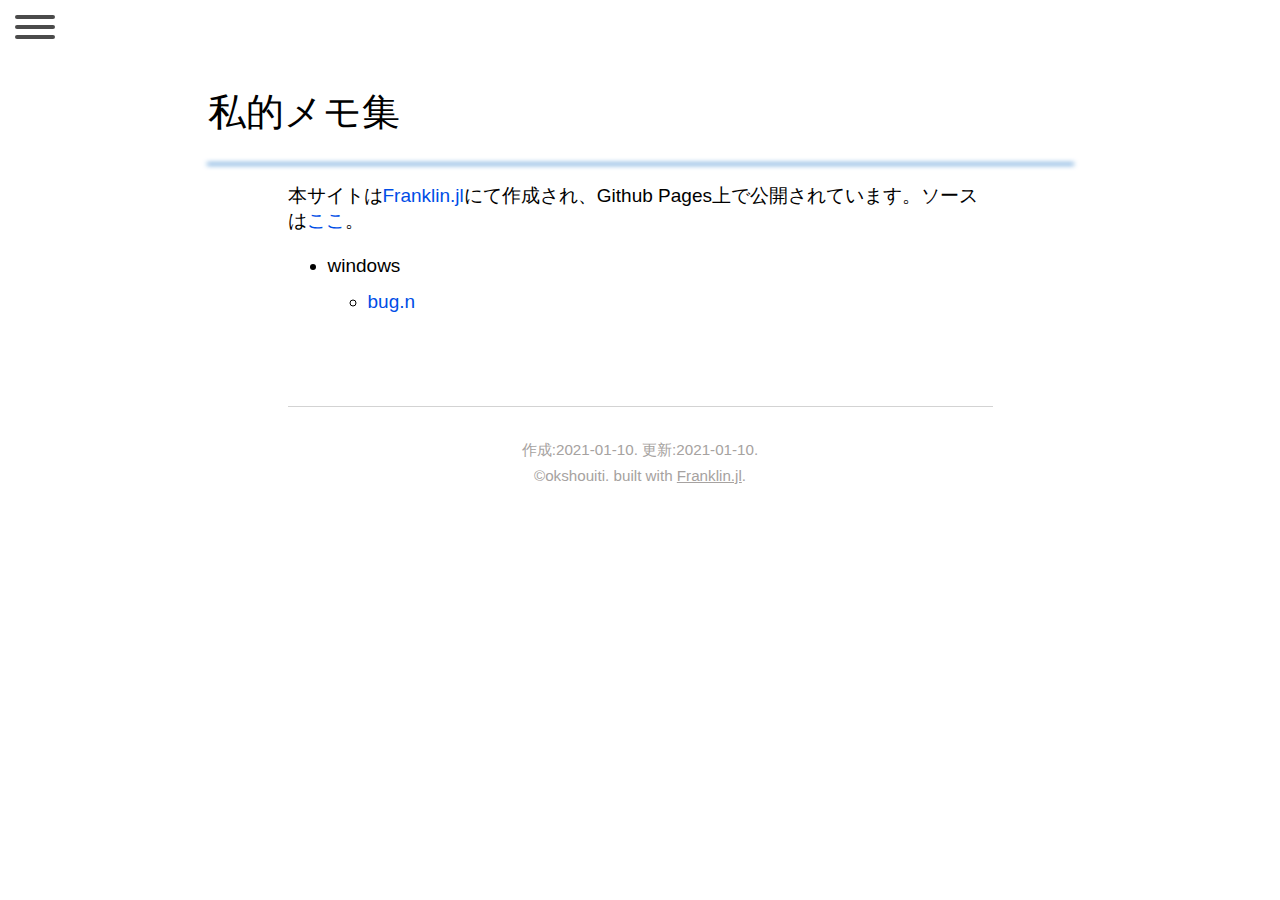
==== index.html @ b74b1741 "Deploying to gh-pages from  @ 0d249ed9161a536a17a6c51b8886aebf5b9977b3 🚀" ====
<!doctype html> <html lang=ja > <meta charset=UTF-8 > <meta name=viewport  content="width=device-width, initial-scale=1"> <link href="/css/franklin.css" rel=stylesheet > <link href="/css/vela.css" rel=stylesheet > <link href="/css/custom.css" rel=stylesheet > <script src="/libs/vela/jquery.min.js"></script> <link rel=icon  href="/assets/favicon.png"> <title>私的メモ集</title> <div class=main-nav  id=menu > <div class=flex-container > <span class=sidebar-brand > <h3 style='font-size: 25px'>Vela Template</h3> </span> </div> <nav class=sidebar-nav > <ul class=metismenu  id=metismenu  > <li><a href="/index.html">Home</a> <li><a href="" class=has-arrow >windows</a> <ul> <li><a href="/windows/bug.n/">bug.n</a> </ul> </ul> </nav> </div> <main id=panel > <div class="toggle-button hamburger hamburger--spin"> <div class=hamburger-box > <div class=hamburger-inner ></div> </div> </div> <h1 class="page title">私的メモ集</h1> <hr> <div class=franklin-content ><p>本サイトは<a href="https://github.com/tlienart/Franklin.jl">Franklin.jl</a>にて作成され、Github Pages上で公開されています。ソースは<a href="https://github.com/okshouiti/memo">ここ</a>。</p> <ul> <li><p>windows</p> <ul> <li><p><a href="/windows/bug.n/">bug.n</a></p> </ul> </ul> <div class=page-foot > <div class=copyright > <div>作成:2021-01-10. 更新:2021-01-10.</div> <div> &copy;okshouiti. built with <a href="https://github.com/tlienart/Franklin.jl">Franklin.jl</a>. </div> </div> </div> </div> </main> <script src="/libs/vela/metisMenu.min.js"></script> <script src="/libs/vela/slideout.min.js"></script>
---- css/franklin.css ----
@charset "utf-8"; :root{--block-background:#f8f8f8;--small:14px;--normal:19px;--text-color:hsv(0,0%,20%)}html{font-family:Helvetica,Arial,sans-serif;font-size:var(--normal);color:var(--text-color)}.franklin-content .row{display:block}.franklin-content .left{float:left;margin-right:15px}.franklin-content .right{float:right}.franklin-content .container img{width:auto;padding-left:0;border-radius:10px}.franklin-content .footnote{position:relative;top:-0.5em;font-size:70%}.franklin-content .page-foot a{text-decoration:none;color:#a6a2a0;text-decoration:underline}.page-foot{font-size:80%;font-family:Arial,serif;color:#a6a2a0;text-align:center;margin-top:6em;border-top:1px solid lightgrey;padding-top:2em;margin-bottom:4em}.franklin-toc li{margin:.6rem 0}.franklin-content{position:relative;padding-left:12.5%;padding-right:12.5%;line-height:1.35em}@media (min-width:940px){.franklin-content{width:705px;margin-left:auto;margin-right:auto}}@media (max-width:480px){.franklin-content{padding-left:6%;padding-right:6%}}.franklin-content h1{font-size:24px}.franklin-content h2{font-size:22px}.franklin-content h3{font-size:20px}.franklin-content h1,h2,h3,h4,h5,h6{text-align:left}.franklin-content h1{padding-bottom:.5em;border-bottom:3px double lightgrey;margin-top:1.5em;margin-bottom:1em}.franklin-content h2{padding-bottom:.3em;border-bottom:1px solid lightgrey;margin-top:2em;margin-bottom:1em}.franklin-content h1 a{color:inherit}.franklin-content h1 a:hover{text-decoration:none}.franklin-content h2 a{color:inherit}.franklin-content h2 a:hover{text-decoration:none}.franklin-content h3 a{color:inherit}.franklin-content h3 a:hover{text-decoration:none}.franklin-content h4 a{color:inherit}.franklin-content h4 a:hover{text-decoration:none}.franklin-content h5 a{color:inherit}.franklin-content h5 a:hover{text-decoration:none}.franklin-content h6 a{color:inherit}.franklin-content h6 a:hover{text-decoration:none}.franklin-content table{margin-left:auto;margin-right:auto;border-collapse:collapse;text-align:center}.franklin-content th,td{font-size:var(--small);padding:10px;border:1px solid black}.franklin-content blockquote{background:var(--block-background);border-left:7px solid #a8a8a8;margin:1.5em 10px;padding:.5em 10px;font-style:italic}.franklin-content blockquote p{display:inline}.franklin-content li p{margin:10px 0}.franklin-content a{color:#004de6;text-decoration:none}.franklin-content a:hover{text-decoration:underline}.franklin-content .eqref a{color:green}.franklin-content .bibref a{color:green}.franklin-content sup{font-size:70%;vertical-align:super;line-height:0}.franklin-content table.fndef{margin:0;margin-bottom:10px}.franklin-content .fndef tr,td{padding:0;border:0;text-align:left}.franklin-content .fndef tr{border-left:2px solid lightgray}.franklin-content .fndef td.fndef-backref{vertical-align:top;font-size:70%;padding-left:5px}.franklin-content .fndef td.fndef-content{font-size:80%;padding-left:10px;width:100%}.franklin-content img{width:70%;text-align:center;padding-left:10%}.franklin-content .img-small img{width:50%;text-align:center;padding-left:20%}body{counter-reset:eqnum}.katex{font-size:1em !important}.katex-display .katex{display:inline-block;white-space:normal}.katex-display::after{counter-increment:eqnum;content:"(" counter(eqnum) ")";position:relative;float:right;padding-right:5px}code{background-color:var(--block-background);padding:.1em .2em;border-radius:2px;font-size:var(--small)}.hljs{font-size:var(--small);line-height:1.35em;border-radius:10px}.hljs-meta,.hljs-metas,.hljs-metap{font-weight:bold}.hljs-meta{color:#19b333}.hljs-metas{color:red}.hljs-metap{color:#3383e7}.franklin-content .colbox-blue{background-color:#eef3f5;padding-top:5px;padding-right:10px;padding-left:10px;padding-bottom:5px;margin-left:5px;margin-top:5px;margin-bottom:5px;border-radius:0 10px 10px 0;border-left:5px solid #4c9cf1}
---- css/vela.css ----
@charset "utf-8"; h1.page.title,hr{position relative padding-left:12.5%;padding-right:12.5%;line-height:1.35em}@media (min-width:940px){h1.page.title,hr{width:705px;margin-left:auto;margin-right:auto}}@media (max-width:480px){h1.page.title,hr{padding-left:6%;padding-right:6%}}nav{width:100%}.pure-button:focus,a:active,a:hover{outline:0}.pure-table,table{border-spacing:0;border-collapse:collapse}html{font-family:sans-serif;-ms-text-size-adjust:100%;-webkit-text-size-adjust:100%}body{margin:0}article,aside,details,figcaption,figure,footer,header,hgroup,main,menu,nav,section,summary{display:block}audio,canvas,progress,video{display:inline-block;vertical-align:baseline}audio:not([controls]){display:none;height:0}[hidden],template{display:none}a{background-color:transparent}abbr[title]{border-bottom:1px dotted}b,optgroup,strong{font-weight:700}dfn{font-style:italic}h1{font-size:2em;margin:.67em 0}mark{color:#000;background:#ff0}small{font-size:80%}sub,sup{font-size:75%;line-height:0;position:relative;vertical-align:baseline}sup{top:-0.5em}sub{bottom:-0.25em}img{border:0}svg:not(:root){overflow:hidden}figure{margin:1em 40px}hr{box-sizing:content-box;height:0}pre,textarea{overflow:auto}code,kbd,pre,samp{font-family:monospace,monospace;font-size:1em}button,input,optgroup,select,textarea{font:inherit;margin:0;color:inherit}.pure-button,input{line-height:normal}button{overflow:visible}button,select{text-transform:none}button,html input[type=button],input[type=reset],input[type=submit]{cursor:pointer;-webkit-appearance:button}button[disabled],html input[disabled]{cursor:default}button::-moz-focus-inner,input::-moz-focus-inner{padding:0;border:0}input[type=checkbox],input[type=radio]{box-sizing:border-box;padding:0}input[type=number]::-webkit-inner-spin-button,input[type=number]::-webkit-outer-spin-button{height:auto}input[type=search]{box-sizing:content-box;-webkit-appearance:textfield}.pure-button,.pure-form input:not([type]),.pure-menu{box-sizing:border-box}input[type=search]::-webkit-search-cancel-button,input[type=search]::-webkit-search-decoration{-webkit-appearance:none}fieldset{margin:0 2px;padding:.35em .625em .75em;border:1px solid silver}legend{padding:0}legend{border:0}.hidden,[hidden]{display:none !important}.pure-img{display:block;max-width:100%;height:auto}.pure-g{font-family:FreeSans,Arimo,'Droid Sans',Helvetica,Arial,sans-serif;display:flex;letter-spacing:-0.31em;text-rendering:optimizeSpeed;flex-flow:row wrap;align-content:flex-start}@media all and (-ms-high-contrast:none),(-ms-high-contrast:active){table .pure-g{display:block}}.opera-only:-o-prefocus,.pure-g{word-spacing:-0.43em}.pure-u,.pure-u-1,.pure-u-1-1,.pure-u-1-12,.pure-u-1-2,.pure-u-1-24,.pure-u-1-3,.pure-u-1-4,.pure-u-1-5,.pure-u-1-6,.pure-u-1-8,.pure-u-10-24,.pure-u-11-12,.pure-u-11-24,.pure-u-12-24,.pure-u-13-24,.pure-u-14-24,.pure-u-15-24,.pure-u-16-24,.pure-u-17-24,.pure-u-18-24,.pure-u-19-24,.pure-u-2-24,.pure-u-2-3,.pure-u-2-5,.pure-u-20-24,.pure-u-21-24,.pure-u-22-24,.pure-u-23-24,.pure-u-24-24,.pure-u-3-24,.pure-u-3-4,.pure-u-3-5,.pure-u-3-8,.pure-u-4-24,.pure-u-4-5,.pure-u-5-12,.pure-u-5-24,.pure-u-5-5,.pure-u-5-6,.pure-u-5-8,.pure-u-6-24,.pure-u-7-12,.pure-u-7-24,.pure-u-7-8,.pure-u-8-24,.pure-u-9-24{display:inline-block;zoom:1;vertical-align:top;letter-spacing:normal;word-spacing:normal;text-rendering:auto}.pure-g [class*=pure-u]{font-family:sans-serif}.pure-u-1-24{width:4.1667%}.pure-u-1-12,.pure-u-2-24{width:8.3333%}.pure-u-1-8,.pure-u-3-24{width:12.5%}.pure-u-1-6,.pure-u-4-24{width:16.6667%}.pure-u-1-5{width:20%}.pure-u-5-24{width:20.8333%}.pure-u-1-4,.pure-u-6-24{width:25%}.pure-u-7-24{width:29.1667%}.pure-u-1-3,.pure-u-8-24{width:33.3333%}.pure-u-3-8,.pure-u-9-24{width:37.5%}.pure-u-2-5{width:40%}.pure-u-10-24,.pure-u-5-12{width:41.6667%}.pure-u-11-24{width:45.8333%}.pure-u-1-2,.pure-u-12-24{width:50%}.pure-u-13-24{width:54.1667%}.pure-u-14-24,.pure-u-7-12{width:58.3333%}.pure-u-3-5{width:60%}.pure-u-15-24,.pure-u-5-8{width:62.5%}.pure-u-16-24,.pure-u-2-3{width:66.6667%}.pure-u-17-24{width:70.8333%}.pure-u-18-24,.pure-u-3-4{width:75%}.pure-u-19-24{width:79.1667%}.pure-u-4-5{width:80%}.pure-u-20-24,.pure-u-5-6{width:83.3333%}.pure-u-21-24,.pure-u-7-8{width:87.5%}.pure-u-11-12,.pure-u-22-24{width:91.6667%}.pure-u-23-24{width:95.8333%}.pure-u-1,.pure-u-1-1,.pure-u-24-24,.pure-u-5-5{width:100%}.pure-button{display:inline-block;zoom:1;cursor:pointer;-webkit-user-select:none;-moz-user-select:none;-ms-user-select:none;user-select:none;text-align:center;vertical-align:middle;white-space:nowrap;-webkit-user-drag:none}.pure-button::-moz-focus-inner{padding:0;border:0}.pure-button-group{letter-spacing:-0.31em;text-rendering:optimizeSpeed}.opera-only:-o-prefocus,.pure-button-group{word-spacing:-0.43em}.pure-button{font-family:inherit;font-size:100%;padding:.5em 1em;text-decoration:none;color:#444;color:rgba(0,0,0,0.8);border:1px solid #999;border:transparent;border-radius:2px;background-color:#e6e6e6}.pure-button-hover,.pure-button:focus,.pure-button:hover{background-image:linear-gradient(transparent,rgba(0,0,0,0.05) 40%,rgba(0,0,0,0.1))}.pure-button-active,.pure-button:active{box-shadow:0 0 0 1px rgba(0,0,0,0.15) inset,0 0 6px rgba(0,0,0,0.2) inset}.pure-button-disabled,.pure-button-disabled:active,.pure-button-disabled:focus,.pure-button-disabled:hover,.pure-button[disabled]{cursor:not-allowed;pointer-events:none;opacity:.4;border:0;background-image:none;box-shadow:none}.pure-button-hidden{display:none}.pure-button-primary,.pure-button-selected,a.pure-button-primary,a.pure-button-selected{color:#fff;background-color:#0078e7}.pure-button-group .pure-button{margin:0;vertical-align:top;letter-spacing:normal;word-spacing:normal;border-right:1px solid #111;border-right:1px solid rgba(0,0,0,0.2);border-radius:0;text-rendering:auto}.pure-button-group .pure-button:first-child{border-top-left-radius:2px;border-bottom-left-radius:2px}.pure-button-group .pure-button:last-child{border-right:none;border-top-right-radius:2px;border-bottom-right-radius:2px}.pure-form input[type=color],.pure-form input[type=date],.pure-form input[type=datetime-local],.pure-form input[type=datetime],.pure-form input[type=email],.pure-form input[type=month],.pure-form input[type=number],.pure-form input[type=password],.pure-form input[type=search],.pure-form input[type=tel],.pure-form input[type=text],.pure-form input[type=time],.pure-form input[type=url],.pure-form input[type=week],.pure-form select,.pure-form textarea{display:inline-block;box-sizing:border-box;padding:.5em .6em;vertical-align:middle;border:1px solid #ccc;border-radius:4px;box-shadow:inset 0 1px 3px #ddd}.pure-form input:not([type]){display:inline-block;padding:.5em .6em;border:1px solid #ccc;border-radius:4px;box-shadow:inset 0 1px 3px #ddd}.pure-form input[type=color]{padding:.2em .5em}.pure-form input:not([type]):focus,.pure-form input[type=color]:focus,.pure-form input[type=date]:focus,.pure-form input[type=datetime-local]:focus,.pure-form input[type=datetime]:focus,.pure-form input[type=email]:focus,.pure-form input[type=month]:focus,.pure-form input[type=number]:focus,.pure-form input[type=password]:focus,.pure-form input[type=search]:focus,.pure-form input[type=tel]:focus,.pure-form input[type=text]:focus,.pure-form input[type=time]:focus,.pure-form input[type=url]:focus,.pure-form input[type=week]:focus,.pure-form select:focus,.pure-form textarea:focus{border-color:#129fea;outline:0}.pure-form input[type=checkbox]:focus,.pure-form input[type=file]:focus,.pure-form input[type=radio]:focus{outline:#129fea auto 1px}.pure-form .pure-checkbox,.pure-form .pure-radio{display:block;margin:.5em 0}.pure-form input:not([type])[disabled],.pure-form input[type=color][disabled],.pure-form input[type=date][disabled],.pure-form input[type=datetime-local][disabled],.pure-form input[type=datetime][disabled],.pure-form input[type=email][disabled],.pure-form input[type=month][disabled],.pure-form input[type=number][disabled],.pure-form input[type=password][disabled],.pure-form input[type=search][disabled],.pure-form input[type=tel][disabled],.pure-form input[type=text][disabled],.pure-form input[type=time][disabled],.pure-form input[type=url][disabled],.pure-form input[type=week][disabled],.pure-form select[disabled],.pure-form textarea[disabled]{cursor:not-allowed;color:#cad2d3;background-color:#eaeded}.pure-form input[readonly],.pure-form select[readonly],.pure-form textarea[readonly]{color:#777;border-color:#ccc;background-color:#eee}.pure-form input:focus:invalid,.pure-form select:focus:invalid,.pure-form textarea:focus:invalid{color:#b94a48;border-color:#e9322d}.pure-form input[type=checkbox]:focus:invalid:focus,.pure-form input[type=file]:focus:invalid:focus,.pure-form input[type=radio]:focus:invalid:focus{outline-color:#e9322d}.pure-form select{height:2.25em;border:1px solid #ccc;background-color:#fff}.pure-form select[multiple]{height:auto}.pure-form label{margin:.5em 0 .2em}.pure-form fieldset{margin:0;padding:.35em 0 .75em;border:0}.pure-form legend{display:block;width:100%;margin-bottom:.3em;padding:.3em 0;color:#333;border-bottom:1px solid #e5e5e5}.pure-form-stacked input:not([type]),.pure-form-stacked input[type=color],.pure-form-stacked input[type=date],.pure-form-stacked input[type=datetime-local],.pure-form-stacked input[type=datetime],.pure-form-stacked input[type=email],.pure-form-stacked input[type=file],.pure-form-stacked input[type=month],.pure-form-stacked input[type=number],.pure-form-stacked input[type=password],.pure-form-stacked input[type=search],.pure-form-stacked input[type=tel],.pure-form-stacked input[type=text],.pure-form-stacked input[type=time],.pure-form-stacked input[type=url],.pure-form-stacked input[type=week],.pure-form-stacked label,.pure-form-stacked select,.pure-form-stacked textarea{display:block;margin:.25em 0}.pure-form-aligned .pure-help-inline,.pure-form-aligned input,.pure-form-aligned select,.pure-form-aligned textarea,.pure-form-message-inline{display:inline-block;vertical-align:middle}.pure-form-aligned textarea{vertical-align:top}.pure-form-aligned .pure-control-group{margin-bottom:.5em}.pure-form-aligned .pure-control-group label{display:inline-block;width:10em;margin:0 1em 0 0;text-align:right;vertical-align:middle}.pure-form-aligned .pure-controls{margin:1.5em 0 0 11em}.pure-form .pure-input-rounded,.pure-form input.pure-input-rounded{padding:.5em 1em;border-radius:2em}.pure-form .pure-group fieldset{margin-bottom:10px}.pure-form .pure-group input,.pure-form .pure-group textarea{position:relative;top:-1px;display:block;margin:0 0 -1px;padding:10px;border-radius:0}.pure-form .pure-group input:focus,.pure-form .pure-group textarea:focus{z-index:3}.pure-form .pure-group input:first-child,.pure-form .pure-group textarea:first-child{top:1px;margin:0;border-radius:4px 4px 0 0}.pure-form .pure-group input:first-child:last-child,.pure-form .pure-group textarea:first-child:last-child{top:1px;margin:0;border-radius:4px}.pure-form .pure-group input:last-child,.pure-form .pure-group textarea:last-child{top:-2px;margin:0;border-radius:0 0 4px 4px}.pure-form .pure-group button{margin:.35em 0}.pure-form .pure-input-1{width:100%}.pure-form .pure-input-3-4{width:75%}.pure-form .pure-input-2-3{width:66%}.pure-form .pure-input-1-2{width:50%}.pure-form .pure-input-1-3{width:33%}.pure-form .pure-input-1-4{width:25%}.pure-form .pure-help-inline,.pure-form-message-inline{font-size:.875em;display:inline-block;padding-left:.3em;vertical-align:middle;color:#666}.pure-form-message{font-size:.875em;display:block;color:#666}@media only screen and (max-width:480px){.pure-form button[type=submit]{margin:.7em 0 0}.pure-form input:not([type]),.pure-form input[type=color],.pure-form input[type=date],.pure-form input[type=datetime-local],.pure-form input[type=datetime],.pure-form input[type=email],.pure-form input[type=month],.pure-form input[type=number],.pure-form input[type=password],.pure-form input[type=search],.pure-form input[type=tel],.pure-form input[type=text],.pure-form input[type=time],.pure-form input[type=url],.pure-form input[type=week],.pure-form label{display:block;margin-bottom:.3em}.pure-group input:not([type]),.pure-group input[type=color],.pure-group input[type=date],.pure-group input[type=datetime-local],.pure-group input[type=datetime],.pure-group input[type=email],.pure-group input[type=month],.pure-group input[type=number],.pure-group input[type=password],.pure-group input[type=search],.pure-group input[type=tel],.pure-group input[type=text],.pure-group input[type=time],.pure-group input[type=url],.pure-group input[type=week]{margin-bottom:0}.pure-form-aligned .pure-control-group label{display:block;width:100%;margin-bottom:.3em;text-align:left}.pure-form-aligned .pure-controls{margin:1.5em 0 0}.pure-form .pure-help-inline,.pure-form-message,.pure-form-message-inline{font-size:.75em;display:block;padding:.2em 0 .8em}}.pure-menu-fixed{position:fixed;z-index:3;top:0;left:0}.pure-menu-item,.pure-menu-list{position:relative}.pure-menu-list{margin:0;padding:0;list-style:none}.pure-menu-item{height:100%;margin:0;padding:0}.pure-menu-heading,.pure-menu-link{display:block;white-space:nowrap;text-decoration:none}.pure-menu-horizontal{width:100%;white-space:nowrap}.pure-menu-horizontal .pure-menu-list{display:inline-block}.pure-menu-horizontal .pure-menu-heading,.pure-menu-horizontal .pure-menu-item,.pure-menu-horizontal .pure-menu-separator{display:inline-block;zoom:1;vertical-align:middle}.pure-menu-item .pure-menu-item{display:block}.pure-menu-children{position:absolute;z-index:3;top:0;left:100%;display:none;margin:0;padding:0}.pure-menu-horizontal .pure-menu-children{top:auto;left:0;width:inherit}.pure-menu-active>.pure-menu-children,.pure-menu-allow-hover:hover>.pure-menu-children{position:absolute;display:block}.pure-menu-has-children>.pure-menu-link::after{font-size:small;padding-left:.5em;content:'\25B8'}.pure-menu-horizontal .pure-menu-has-children>.pure-menu-link::after{content:'\25BE'}.pure-menu-scrollable{overflow-x:hidden;overflow-y:scroll}.pure-menu-scrollable .pure-menu-list{display:block}.pure-menu-horizontal.pure-menu-scrollable .pure-menu-list{display:inline-block}.pure-menu-horizontal.pure-menu-scrollable{overflow-x:auto;overflow-y:hidden;padding:.5em 0;white-space:nowrap;-ms-overflow-style:none;-webkit-overflow-scrolling:touch}.pure-menu-horizontal.pure-menu-scrollable::-webkit-scrollbar{display:none}.pure-menu-horizontal .pure-menu-children .pure-menu-separator,.pure-menu-separator{height:1px;margin:.3em 0;background-color:#ccc}.pure-menu-horizontal .pure-menu-separator{width:1px;height:1.3em;margin:0 .3em}.pure-menu-horizontal .pure-menu-children .pure-menu-separator{display:block;width:auto}.pure-menu-heading{text-transform:uppercase;color:#565d64}.pure-menu-link{color:#777}.pure-menu-children{background-color:#fff}.pure-menu-disabled,.pure-menu-heading,.pure-menu-link{padding:.5em 1em}.pure-menu-disabled{opacity:.5}.pure-menu-disabled .pure-menu-link:hover{background-color:transparent}.pure-menu-active>.pure-menu-link,.pure-menu-link:focus,.pure-menu-link:hover{background-color:#eee}.pure-menu-selected .pure-menu-link,.pure-menu-selected .pure-menu-link:visited{color:#000}.pure-table{empty-cells:show;border:1px solid #cbcbcb}.pure-table caption{font:italic 85%/1 arial,sans-serif;padding:1em 0;text-align:center;color:#000}.pure-table td,.pure-table th{font-size:inherit;overflow:visible;margin:0;padding:.5em 1em;border-width:0 0 0 1px;border-left:1px solid #cbcbcb}.pure-table td:first-child,.pure-table th:first-child{border-left-width:0}.pure-table thead{text-align:left;vertical-align:bottom;color:#000;background-color:#e0e0e0}.pure-table td{background-color:transparent}.pure-table-odd td,.pure-table-striped tr:nth-child(2n-1) td{background-color:#f2f2f2}.pure-table-bordered td{border-bottom:1px solid #cbcbcb}.pure-table-bordered tbody>tr:last-child>td{border-bottom-width:0}.pure-table-horizontal td,.pure-table-horizontal th{border-width:0 0 1px;border-bottom:1px solid #cbcbcb}.pure-table-horizontal tbody>tr:last-child>td{border-bottom-width:0}.metismenu .arrow{line-height:1.42857;float:right}[dir=rtl] .metismenu .arrow{float:left}.metismenu .glyphicon.arrow::before{content:'\e079'}.metismenu .active>a>.glyphicon.arrow::before{content:'\e114'}.metismenu .fa.arrow::before{content:'\f104'}.metismenu .active>a>.fa.arrow::before{content:'\f107'}.metismenu .ion.arrow::before{content:'\f3d2'}.metismenu .active>a>.ion.arrow::before{content:'\f3d0'}.metismenu .plus-times{float:right}[dir=rtl] .metismenu .plus-times{float:left}.metismenu .fa.plus-times::before{content:'\f067'}.metismenu .active>a>.fa.plus-times{-webkit-transform:rotate(45deg);transform:rotate(45deg)}.metismenu .plus-minus{float:right}[dir=rtl] .metismenu .plus-minus{float:left}.metismenu .fa.plus-minus::before{content:'\f067'}.metismenu .active>a>.fa.plus-minus::before{content:'\f068'}.metismenu .collapse{display:none}.metismenu .collapse.in{display:block}.metismenu .collapsing{position:relative;overflow:hidden;height:0;transition-timing-function:ease;transition-duration:.35s;transition-property:height,visibility}.metismenu .has-arrow{position:relative}.metismenu .has-arrow::after{position:absolute;top:50%;right:1em;width:.5em;height:.5em;content:'';transition:all .3s ease-out;-webkit-transform:rotate(-45deg) translateY(-50%);transform:rotate(-45deg) translateY(-50%);-webkit-transform-origin:top;transform-origin:top;border-width:1px 0 0 1px;border-style:solid;border-color:initial}[dir=rtl] .metismenu .has-arrow::after{right:auto;left:1em;-webkit-transform:rotate(135deg) translateY(-50%);transform:rotate(135deg) translateY(-50%)}.metismenu .active>.has-arrow::after,.metismenu .has-arrow[aria-expanded=true]::after{-webkit-transform:rotate(-135deg) translateY(-50%);transform:rotate(-135deg) translateY(-50%)}[dir=rtl] .metismenu .active>.has-arrow::after,[dir=rtl] .metismenu .has-arrow[aria-expanded=true]::after{-webkit-transform:rotate(225deg) translateY(-50%);transform:rotate(225deg) translateY(-50%)}.sidebar-nav{background:#1f1f1f}.sidebar-nav ul{margin:0;padding:0;list-style:none;background-color:#1f1f1f}.sidebar-nav .metismenu{display:flex;flex-direction:column}.sidebar-nav .metismenu li{position:relative;display:flex;flex-direction:column}.sidebar-nav .metismenu a{position:relative;display:block;padding:13px 15px;transition:all .2s ease-in-out;color:#adb5bd;outline-width:0}.sidebar-nav .metismenu ul>li{padding-left:1px;border-left:3px solid #2579c7c2;background:rgba(255,255,255,0.05)}.sidebar-nav .metismenu ul ul{background:rgba(255,255,255,0.02)}.sidebar-nav .metismenu .metismenu a:focus,.sidebar-nav .metismenu a:active,.sidebar-nav .metismenu a:hover{text-decoration:none;color:#f8f9fa;background:#2579c7c2}.sidebar-nav .metismenu a[aria-expanded=true]{background-color:#2579c7c2}.sidebar-brand{line-height:20px;display:flex;width:100%;height:65px;color:#fff;justify-content:center;align-content:center;align-items:center}.sidebar-brand h3{font-weight:400}.slideout-menu{position:fixed;z-index:0;top:0;bottom:0;display:none;overflow-y:auto;width:300px;min-height:100vh;-webkit-overflow-scrolling:touch}.slideout-menu-left{left:0}.slideout-menu-right{right:0}.slideout-panel{position:relative;z-index:1;min-height:100vh;background-color:#fff}.slideout-open,.slideout-open .slideout-panel,.slideout-open body{overflow:hidden}.slideout-open .slideout-menu{display:block}#menu{background-color:#1f1f1f}.panel::before{display:block;content:'';transition:background-color .5s ease-in-out;background-color:rgba(0,0,0,0)}.panel-open::before{position:absolute;z-index:99;top:0;bottom:0;width:100%;background-color:rgba(0,0,0,0.5)}.hamburger{font:inherit;display:inline-block;overflow:visible;margin:0;padding:15px 15px;cursor:pointer;transition-timing-function:linear;transition-duration:.15s;transition-property:opacity,-webkit-filter;transition-property:opacity,filter;transition-property:opacity,filter,-webkit-filter;text-transform:none;color:inherit;border:0;background-color:transparent}.hamburger:hover{opacity:.7}.hamburger-box{position:relative;display:inline-block;width:40px;height:24px}.hamburger-inner{top:50%;display:block;margin-top:-2px}.hamburger-inner,.hamburger-inner::after,.hamburger-inner::before{position:absolute;width:40px;height:4px;transition-timing-function:ease;transition-duration:.15s;transition-property:-webkit-transform;transition-property:transform;transition-property:transform,-webkit-transform;border-radius:4px;background-color:#000}.hamburger-inner::after,.hamburger-inner::before{display:block;content:''}.hamburger-inner::before{top:-10px}.hamburger-inner::after{bottom:-10px}.hamburger--3dx .hamburger-box{-webkit-perspective:80px;perspective:80px}.hamburger--3dx .hamburger-inner{transition:background-color 0 .1s cubic-bezier(0.645,0.045,0.355,1),-webkit-transform .15s cubic-bezier(0.645,0.045,0.355,1);transition:transform .15s cubic-bezier(0.645,0.045,0.355,1),background-color 0 .1s cubic-bezier(0.645,0.045,0.355,1);transition:transform .15s cubic-bezier(0.645,0.045,0.355,1),background-color 0 .1s cubic-bezier(0.645,0.045,0.355,1),-webkit-transform .15s cubic-bezier(0.645,0.045,0.355,1)}.hamburger--3dx .hamburger-inner::after,.hamburger--3dx .hamburger-inner::before{transition:-webkit-transform 0 .1s cubic-bezier(0.645,0.045,0.355,1);transition:transform 0 .1s cubic-bezier(0.645,0.045,0.355,1);transition:transform 0 .1s cubic-bezier(0.645,0.045,0.355,1),-webkit-transform 0 .1s cubic-bezier(0.645,0.045,0.355,1)}.hamburger--3dx.is-active .hamburger-inner{-webkit-transform:rotateY(180deg);transform:rotateY(180deg);background-color:transparent}.hamburger--3dx.is-active .hamburger-inner::before{-webkit-transform:translate3d(0,10px,0) rotate(45deg);transform:translate3d(0,10px,0) rotate(45deg)}.hamburger--3dx.is-active .hamburger-inner::after{-webkit-transform:translate3d(0,-10px,0) rotate(-45deg);transform:translate3d(0,-10px,0) rotate(-45deg)}.hamburger--3dx-r .hamburger-box{-webkit-perspective:80px;perspective:80px}.hamburger--3dx-r .hamburger-inner{transition:background-color 0 .1s cubic-bezier(0.645,0.045,0.355,1),-webkit-transform .15s cubic-bezier(0.645,0.045,0.355,1);transition:transform .15s cubic-bezier(0.645,0.045,0.355,1),background-color 0 .1s cubic-bezier(0.645,0.045,0.355,1);transition:transform .15s cubic-bezier(0.645,0.045,0.355,1),background-color 0 .1s cubic-bezier(0.645,0.045,0.355,1),-webkit-transform .15s cubic-bezier(0.645,0.045,0.355,1)}.hamburger--3dx-r .hamburger-inner::after,.hamburger--3dx-r .hamburger-inner::before{transition:-webkit-transform 0 .1s cubic-bezier(0.645,0.045,0.355,1);transition:transform 0 .1s cubic-bezier(0.645,0.045,0.355,1);transition:transform 0 .1s cubic-bezier(0.645,0.045,0.355,1),-webkit-transform 0 .1s cubic-bezier(0.645,0.045,0.355,1)}.hamburger--3dx-r.is-active .hamburger-inner{-webkit-transform:rotateY(-180deg);transform:rotateY(-180deg);background-color:transparent}.hamburger--3dx-r.is-active .hamburger-inner::before{-webkit-transform:translate3d(0,10px,0) rotate(45deg);transform:translate3d(0,10px,0) rotate(45deg)}.hamburger--3dx-r.is-active .hamburger-inner::after{-webkit-transform:translate3d(0,-10px,0) rotate(-45deg);transform:translate3d(0,-10px,0) rotate(-45deg)}.hamburger--3dy .hamburger-box{-webkit-perspective:80px;perspective:80px}.hamburger--3dy .hamburger-inner{transition:background-color 0 .1s cubic-bezier(0.645,0.045,0.355,1),-webkit-transform .15s cubic-bezier(0.645,0.045,0.355,1);transition:transform .15s cubic-bezier(0.645,0.045,0.355,1),background-color 0 .1s cubic-bezier(0.645,0.045,0.355,1);transition:transform .15s cubic-bezier(0.645,0.045,0.355,1),background-color 0 .1s cubic-bezier(0.645,0.045,0.355,1),-webkit-transform .15s cubic-bezier(0.645,0.045,0.355,1)}.hamburger--3dy .hamburger-inner::after,.hamburger--3dy .hamburger-inner::before{transition:-webkit-transform 0 .1s cubic-bezier(0.645,0.045,0.355,1);transition:transform 0 .1s cubic-bezier(0.645,0.045,0.355,1);transition:transform 0 .1s cubic-bezier(0.645,0.045,0.355,1),-webkit-transform 0 .1s cubic-bezier(0.645,0.045,0.355,1)}.hamburger--3dy.is-active .hamburger-inner{-webkit-transform:rotateX(-180deg);transform:rotateX(-180deg);background-color:transparent}.hamburger--3dy.is-active .hamburger-inner::before{-webkit-transform:translate3d(0,10px,0) rotate(45deg);transform:translate3d(0,10px,0) rotate(45deg)}.hamburger--3dy.is-active .hamburger-inner::after{-webkit-transform:translate3d(0,-10px,0) rotate(-45deg);transform:translate3d(0,-10px,0) rotate(-45deg)}.hamburger--3dy-r .hamburger-box{-webkit-perspective:80px;perspective:80px}.hamburger--3dy-r .hamburger-inner{transition:background-color 0 .1s cubic-bezier(0.645,0.045,0.355,1),-webkit-transform .15s cubic-bezier(0.645,0.045,0.355,1);transition:transform .15s cubic-bezier(0.645,0.045,0.355,1),background-color 0 .1s cubic-bezier(0.645,0.045,0.355,1);transition:transform .15s cubic-bezier(0.645,0.045,0.355,1),background-color 0 .1s cubic-bezier(0.645,0.045,0.355,1),-webkit-transform .15s cubic-bezier(0.645,0.045,0.355,1)}.hamburger--3dy-r .hamburger-inner::after,.hamburger--3dy-r .hamburger-inner::before{transition:-webkit-transform 0 .1s cubic-bezier(0.645,0.045,0.355,1);transition:transform 0 .1s cubic-bezier(0.645,0.045,0.355,1);transition:transform 0 .1s cubic-bezier(0.645,0.045,0.355,1),-webkit-transform 0 .1s cubic-bezier(0.645,0.045,0.355,1)}.hamburger--3dy-r.is-active .hamburger-inner{-webkit-transform:rotateX(180deg);transform:rotateX(180deg);background-color:transparent}.hamburger--3dy-r.is-active .hamburger-inner::before{-webkit-transform:translate3d(0,10px,0) rotate(45deg);transform:translate3d(0,10px,0) rotate(45deg)}.hamburger--3dy-r.is-active .hamburger-inner::after{-webkit-transform:translate3d(0,-10px,0) rotate(-45deg);transform:translate3d(0,-10px,0) rotate(-45deg)}.hamburger--3dxy .hamburger-box{-webkit-perspective:80px;perspective:80px}.hamburger--3dxy .hamburger-inner{transition:background-color 0 .1s cubic-bezier(0.645,0.045,0.355,1),-webkit-transform .15s cubic-bezier(0.645,0.045,0.355,1);transition:transform .15s cubic-bezier(0.645,0.045,0.355,1),background-color 0 .1s cubic-bezier(0.645,0.045,0.355,1);transition:transform .15s cubic-bezier(0.645,0.045,0.355,1),background-color 0 .1s cubic-bezier(0.645,0.045,0.355,1),-webkit-transform .15s cubic-bezier(0.645,0.045,0.355,1)}.hamburger--3dxy .hamburger-inner::after,.hamburger--3dxy .hamburger-inner::before{transition:-webkit-transform 0 .1s cubic-bezier(0.645,0.045,0.355,1);transition:transform 0 .1s cubic-bezier(0.645,0.045,0.355,1);transition:transform 0 .1s cubic-bezier(0.645,0.045,0.355,1),-webkit-transform 0 .1s cubic-bezier(0.645,0.045,0.355,1)}.hamburger--3dxy.is-active .hamburger-inner{-webkit-transform:rotateX(180deg) rotateY(180deg);transform:rotateX(180deg) rotateY(180deg);background-color:transparent}.hamburger--3dxy.is-active .hamburger-inner::before{-webkit-transform:translate3d(0,10px,0) rotate(45deg);transform:translate3d(0,10px,0) rotate(45deg)}.hamburger--3dxy.is-active .hamburger-inner::after{-webkit-transform:translate3d(0,-10px,0) rotate(-45deg);transform:translate3d(0,-10px,0) rotate(-45deg)}.hamburger--3dxy-r .hamburger-box{-webkit-perspective:80px;perspective:80px}.hamburger--3dxy-r .hamburger-inner{transition:background-color 0 .1s cubic-bezier(0.645,0.045,0.355,1),-webkit-transform .15s cubic-bezier(0.645,0.045,0.355,1);transition:transform .15s cubic-bezier(0.645,0.045,0.355,1),background-color 0 .1s cubic-bezier(0.645,0.045,0.355,1);transition:transform .15s cubic-bezier(0.645,0.045,0.355,1),background-color 0 .1s cubic-bezier(0.645,0.045,0.355,1),-webkit-transform .15s cubic-bezier(0.645,0.045,0.355,1)}.hamburger--3dxy-r .hamburger-inner::after,.hamburger--3dxy-r .hamburger-inner::before{transition:-webkit-transform 0 .1s cubic-bezier(0.645,0.045,0.355,1);transition:transform 0 .1s cubic-bezier(0.645,0.045,0.355,1);transition:transform 0 .1s cubic-bezier(0.645,0.045,0.355,1),-webkit-transform 0 .1s cubic-bezier(0.645,0.045,0.355,1)}.hamburger--3dxy-r.is-active .hamburger-inner{-webkit-transform:rotateX(180deg) rotateY(180deg) rotateZ(-180deg);transform:rotateX(180deg) rotateY(180deg) rotateZ(-180deg);background-color:transparent}.hamburger--3dxy-r.is-active .hamburger-inner::before{-webkit-transform:translate3d(0,10px,0) rotate(45deg);transform:translate3d(0,10px,0) rotate(45deg)}.hamburger--3dxy-r.is-active .hamburger-inner::after{-webkit-transform:translate3d(0,-10px,0) rotate(-45deg);transform:translate3d(0,-10px,0) rotate(-45deg)}.hamburger--arrow.is-active .hamburger-inner::before{-webkit-transform:translate3d(-8px,0,0) rotate(-45deg) scale(0.7,1);transform:translate3d(-8px,0,0) rotate(-45deg) scale(0.7,1)}.hamburger--arrow.is-active .hamburger-inner::after{-webkit-transform:translate3d(-8px,0,0) rotate(45deg) scale(0.7,1);transform:translate3d(-8px,0,0) rotate(45deg) scale(0.7,1)}.hamburger--arrow-r.is-active .hamburger-inner::before{-webkit-transform:translate3d(8px,0,0) rotate(45deg) scale(0.7,1);transform:translate3d(8px,0,0) rotate(45deg) scale(0.7,1)}.hamburger--arrow-r.is-active .hamburger-inner::after{-webkit-transform:translate3d(8px,0,0) rotate(-45deg) scale(0.7,1);transform:translate3d(8px,0,0) rotate(-45deg) scale(0.7,1)}.hamburger--arrowalt .hamburger-inner::before{transition:top .1s .1s ease,-webkit-transform .1s cubic-bezier(0.165,0.84,0.44,1);transition:top .1s .1s ease,transform .1s cubic-bezier(0.165,0.84,0.44,1);transition:top .1s .1s ease,transform .1s cubic-bezier(0.165,0.84,0.44,1),-webkit-transform .1s cubic-bezier(0.165,0.84,0.44,1)}.hamburger--arrowalt .hamburger-inner::after{transition:bottom .1s .1s ease,-webkit-transform .1s cubic-bezier(0.165,0.84,0.44,1);transition:bottom .1s .1s ease,transform .1s cubic-bezier(0.165,0.84,0.44,1);transition:bottom .1s .1s ease,transform .1s cubic-bezier(0.165,0.84,0.44,1),-webkit-transform .1s cubic-bezier(0.165,0.84,0.44,1)}.hamburger--arrowalt.is-active .hamburger-inner::before{top:0;transition:top .1s ease,-webkit-transform .1s .1s cubic-bezier(0.895,0.03,0.685,0.22);transition:top .1s ease,transform .1s .1s cubic-bezier(0.895,0.03,0.685,0.22);transition:top .1s ease,transform .1s .1s cubic-bezier(0.895,0.03,0.685,0.22),-webkit-transform .1s .1s cubic-bezier(0.895,0.03,0.685,0.22);-webkit-transform:translate3d(-8px,-10px,0) rotate(-45deg) scale(0.7,1);transform:translate3d(-8px,-10px,0) rotate(-45deg) scale(0.7,1)}.hamburger--arrowalt.is-active .hamburger-inner::after{bottom:0;transition:bottom .1s ease,-webkit-transform .1s .1s cubic-bezier(0.895,0.03,0.685,0.22);transition:bottom .1s ease,transform .1s .1s cubic-bezier(0.895,0.03,0.685,0.22);transition:bottom .1s ease,transform .1s .1s cubic-bezier(0.895,0.03,0.685,0.22),-webkit-transform .1s .1s cubic-bezier(0.895,0.03,0.685,0.22);-webkit-transform:translate3d(-8px,10px,0) rotate(45deg) scale(0.7,1);transform:translate3d(-8px,10px,0) rotate(45deg) scale(0.7,1)}.hamburger--arrowalt-r .hamburger-inner::before{transition:top .1s .1s ease,-webkit-transform .1s cubic-bezier(0.165,0.84,0.44,1);transition:top .1s .1s ease,transform .1s cubic-bezier(0.165,0.84,0.44,1);transition:top .1s .1s ease,transform .1s cubic-bezier(0.165,0.84,0.44,1),-webkit-transform .1s cubic-bezier(0.165,0.84,0.44,1)}.hamburger--arrowalt-r .hamburger-inner::after{transition:bottom .1s .1s ease,-webkit-transform .1s cubic-bezier(0.165,0.84,0.44,1);transition:bottom .1s .1s ease,transform .1s cubic-bezier(0.165,0.84,0.44,1);transition:bottom .1s .1s ease,transform .1s cubic-bezier(0.165,0.84,0.44,1),-webkit-transform .1s cubic-bezier(0.165,0.84,0.44,1)}.hamburger--arrowalt-r.is-active .hamburger-inner::before{top:0;transition:top .1s ease,-webkit-transform .1s .1s cubic-bezier(0.895,0.03,0.685,0.22);transition:top .1s ease,transform .1s .1s cubic-bezier(0.895,0.03,0.685,0.22);transition:top .1s ease,transform .1s .1s cubic-bezier(0.895,0.03,0.685,0.22),-webkit-transform .1s .1s cubic-bezier(0.895,0.03,0.685,0.22);-webkit-transform:translate3d(8px,-10px,0) rotate(45deg) scale(0.7,1);transform:translate3d(8px,-10px,0) rotate(45deg) scale(0.7,1)}.hamburger--arrowalt-r.is-active .hamburger-inner::after{bottom:0;transition:bottom .1s ease,-webkit-transform .1s .1s cubic-bezier(0.895,0.03,0.685,0.22);transition:bottom .1s ease,transform .1s .1s cubic-bezier(0.895,0.03,0.685,0.22);transition:bottom .1s ease,transform .1s .1s cubic-bezier(0.895,0.03,0.685,0.22),-webkit-transform .1s .1s cubic-bezier(0.895,0.03,0.685,0.22);-webkit-transform:translate3d(8px,10px,0) rotate(-45deg) scale(0.7,1);transform:translate3d(8px,10px,0) rotate(-45deg) scale(0.7,1)}.hamburger--arrowturn.is-active .hamburger-inner{-webkit-transform:rotate(-180deg);transform:rotate(-180deg)}.hamburger--arrowturn.is-active .hamburger-inner::before{-webkit-transform:translate3d(8px,0,0) rotate(45deg) scale(0.7,1);transform:translate3d(8px,0,0) rotate(45deg) scale(0.7,1)}.hamburger--arrowturn.is-active .hamburger-inner::after{-webkit-transform:translate3d(8px,0,0) rotate(-45deg) scale(0.7,1);transform:translate3d(8px,0,0) rotate(-45deg) scale(0.7,1)}.hamburger--arrowturn-r.is-active .hamburger-inner{-webkit-transform:rotate(-180deg);transform:rotate(-180deg)}.hamburger--arrowturn-r.is-active .hamburger-inner::before{-webkit-transform:translate3d(-8px,0,0) rotate(-45deg) scale(0.7,1);transform:translate3d(-8px,0,0) rotate(-45deg) scale(0.7,1)}.hamburger--arrowturn-r.is-active .hamburger-inner::after{-webkit-transform:translate3d(-8px,0,0) rotate(45deg) scale(0.7,1);transform:translate3d(-8px,0,0) rotate(45deg) scale(0.7,1)}.hamburger--boring .hamburger-inner,.hamburger--boring .hamburger-inner::after,.hamburger--boring .hamburger-inner::before{transition-property:none}.hamburger--boring.is-active .hamburger-inner{-webkit-transform:rotate(45deg);transform:rotate(45deg)}.hamburger--boring.is-active .hamburger-inner::before{top:0;opacity:0}.hamburger--boring.is-active .hamburger-inner::after{bottom:0;-webkit-transform:rotate(-90deg);transform:rotate(-90deg)}.hamburger--collapse .hamburger-inner{top:auto;bottom:0;transition-delay:.13s;transition-timing-function:cubic-bezier(0.55,0.055,0.675,0.19);transition-duration:.13s}.hamburger--collapse .hamburger-inner::after{top:-20px;transition:top .2s .2s cubic-bezier(0.33333,0.66667,0.66667,1),opacity .1s linear}.hamburger--collapse .hamburger-inner::before{transition:top .12s .2s cubic-bezier(0.33333,0.66667,0.66667,1),-webkit-transform .13s cubic-bezier(0.55,0.055,0.675,0.19);transition:top .12s .2s cubic-bezier(0.33333,0.66667,0.66667,1),transform .13s cubic-bezier(0.55,0.055,0.675,0.19);transition:top .12s .2s cubic-bezier(0.33333,0.66667,0.66667,1),transform .13s cubic-bezier(0.55,0.055,0.675,0.19),-webkit-transform .13s cubic-bezier(0.55,0.055,0.675,0.19)}.hamburger--collapse.is-active .hamburger-inner{transition-delay:.22s;transition-timing-function:cubic-bezier(0.215,0.61,0.355,1);-webkit-transform:translate3d(0,-10px,0) rotate(-45deg);transform:translate3d(0,-10px,0) rotate(-45deg)}.hamburger--collapse.is-active .hamburger-inner::after{top:0;transition:top .2s cubic-bezier(0.33333,0,0.66667,0.33333),opacity .1s .22s linear;opacity:0}.hamburger--collapse.is-active .hamburger-inner::before{top:0;transition:top .1s .16s cubic-bezier(0.33333,0,0.66667,0.33333),-webkit-transform .13s .25s cubic-bezier(0.215,0.61,0.355,1);transition:top .1s .16s cubic-bezier(0.33333,0,0.66667,0.33333),transform .13s .25s cubic-bezier(0.215,0.61,0.355,1);transition:top .1s .16s cubic-bezier(0.33333,0,0.66667,0.33333),transform .13s .25s cubic-bezier(0.215,0.61,0.355,1),-webkit-transform .13s .25s cubic-bezier(0.215,0.61,0.355,1);-webkit-transform:rotate(-90deg);transform:rotate(-90deg)}.hamburger--collapse-r .hamburger-inner{top:auto;bottom:0;transition-delay:.13s;transition-timing-function:cubic-bezier(0.55,0.055,0.675,0.19);transition-duration:.13s}.hamburger--collapse-r .hamburger-inner::after{top:-20px;transition:top .2s .2s cubic-bezier(0.33333,0.66667,0.66667,1),opacity .1s linear}.hamburger--collapse-r .hamburger-inner::before{transition:top .12s .2s cubic-bezier(0.33333,0.66667,0.66667,1),-webkit-transform .13s cubic-bezier(0.55,0.055,0.675,0.19);transition:top .12s .2s cubic-bezier(0.33333,0.66667,0.66667,1),transform .13s cubic-bezier(0.55,0.055,0.675,0.19);transition:top .12s .2s cubic-bezier(0.33333,0.66667,0.66667,1),transform .13s cubic-bezier(0.55,0.055,0.675,0.19),-webkit-transform .13s cubic-bezier(0.55,0.055,0.675,0.19)}.hamburger--collapse-r.is-active .hamburger-inner{transition-delay:.22s;transition-timing-function:cubic-bezier(0.215,0.61,0.355,1);-webkit-transform:translate3d(0,-10px,0) rotate(45deg);transform:translate3d(0,-10px,0) rotate(45deg)}.hamburger--collapse-r.is-active .hamburger-inner::after{top:0;transition:top .2s cubic-bezier(0.33333,0,0.66667,0.33333),opacity .1s .22s linear;opacity:0}.hamburger--collapse-r.is-active .hamburger-inner::before{top:0;transition:top .1s .16s cubic-bezier(0.33333,0,0.66667,0.33333),-webkit-transform .13s .25s cubic-bezier(0.215,0.61,0.355,1);transition:top .1s .16s cubic-bezier(0.33333,0,0.66667,0.33333),transform .13s .25s cubic-bezier(0.215,0.61,0.355,1);transition:top .1s .16s cubic-bezier(0.33333,0,0.66667,0.33333),transform .13s .25s cubic-bezier(0.215,0.61,0.355,1),-webkit-transform .13s .25s cubic-bezier(0.215,0.61,0.355,1);-webkit-transform:rotate(90deg);transform:rotate(90deg)}.hamburger--elastic .hamburger-inner{top:2px;transition-timing-function:cubic-bezier(0.68,-0.55,0.265,1.55);transition-duration:.275s}.hamburger--elastic .hamburger-inner::before{top:10px;transition:opacity .125s .275s ease}.hamburger--elastic .hamburger-inner::after{top:20px;transition:-webkit-transform .275s cubic-bezier(0.68,-0.55,0.265,1.55);transition:transform .275s cubic-bezier(0.68,-0.55,0.265,1.55);transition:transform .275s cubic-bezier(0.68,-0.55,0.265,1.55),-webkit-transform .275s cubic-bezier(0.68,-0.55,0.265,1.55)}.hamburger--elastic.is-active .hamburger-inner{transition-delay:75ms;-webkit-transform:translate3d(0,10px,0) rotate(135deg);transform:translate3d(0,10px,0) rotate(135deg)}.hamburger--elastic.is-active .hamburger-inner::before{transition-delay:0;opacity:0}.hamburger--elastic.is-active .hamburger-inner::after{transition-delay:75ms;-webkit-transform:translate3d(0,-20px,0) rotate(-270deg);transform:translate3d(0,-20px,0) rotate(-270deg)}.hamburger--elastic-r .hamburger-inner{top:2px;transition-timing-function:cubic-bezier(0.68,-0.55,0.265,1.55);transition-duration:.275s}.hamburger--elastic-r .hamburger-inner::before{top:10px;transition:opacity .125s .275s ease}.hamburger--elastic-r .hamburger-inner::after{top:20px;transition:-webkit-transform .275s cubic-bezier(0.68,-0.55,0.265,1.55);transition:transform .275s cubic-bezier(0.68,-0.55,0.265,1.55);transition:transform .275s cubic-bezier(0.68,-0.55,0.265,1.55),-webkit-transform .275s cubic-bezier(0.68,-0.55,0.265,1.55)}.hamburger--elastic-r.is-active .hamburger-inner{transition-delay:75ms;-webkit-transform:translate3d(0,10px,0) rotate(-135deg);transform:translate3d(0,10px,0) rotate(-135deg)}.hamburger--elastic-r.is-active .hamburger-inner::before{transition-delay:0;opacity:0}.hamburger--elastic-r.is-active .hamburger-inner::after{transition-delay:75ms;-webkit-transform:translate3d(0,-20px,0) rotate(270deg);transform:translate3d(0,-20px,0) rotate(270deg)}.hamburger--emphatic{overflow:hidden}.hamburger--emphatic .hamburger-inner{transition:background-color .125s .175s ease-in}.hamburger--emphatic .hamburger-inner::before{left:0;transition:top .05s .125s linear,left .125s .175s ease-in,-webkit-transform .125s cubic-bezier(0.6,0.04,0.98,0.335);transition:transform .125s cubic-bezier(0.6,0.04,0.98,0.335),top .05s .125s linear,left .125s .175s ease-in;transition:transform .125s cubic-bezier(0.6,0.04,0.98,0.335),top .05s .125s linear,left .125s .175s ease-in,-webkit-transform .125s cubic-bezier(0.6,0.04,0.98,0.335)}.hamburger--emphatic .hamburger-inner::after{top:10px;right:0;transition:top .05s .125s linear,right .125s .175s ease-in,-webkit-transform .125s cubic-bezier(0.6,0.04,0.98,0.335);transition:transform .125s cubic-bezier(0.6,0.04,0.98,0.335),top .05s .125s linear,right .125s .175s ease-in;transition:transform .125s cubic-bezier(0.6,0.04,0.98,0.335),top .05s .125s linear,right .125s .175s ease-in,-webkit-transform .125s cubic-bezier(0.6,0.04,0.98,0.335)}.hamburger--emphatic.is-active .hamburger-inner{transition-delay:0;transition-timing-function:ease-out;background-color:transparent}.hamburger--emphatic.is-active .hamburger-inner::before{top:-80px;left:-80px;transition:left .125s ease-out,top .05s .125s linear,-webkit-transform .125s .175s cubic-bezier(0.075,0.82,0.165,1);transition:left .125s ease-out,top .05s .125s linear,transform .125s .175s cubic-bezier(0.075,0.82,0.165,1);transition:left .125s ease-out,top .05s .125s linear,transform .125s .175s cubic-bezier(0.075,0.82,0.165,1),-webkit-transform .125s .175s cubic-bezier(0.075,0.82,0.165,1);-webkit-transform:translate3d(80px,80px,0) rotate(45deg);transform:translate3d(80px,80px,0) rotate(45deg)}.hamburger--emphatic.is-active .hamburger-inner::after{top:-80px;right:-80px;transition:right .125s ease-out,top .05s .125s linear,-webkit-transform .125s .175s cubic-bezier(0.075,0.82,0.165,1);transition:right .125s ease-out,top .05s .125s linear,transform .125s .175s cubic-bezier(0.075,0.82,0.165,1);transition:right .125s ease-out,top .05s .125s linear,transform .125s .175s cubic-bezier(0.075,0.82,0.165,1),-webkit-transform .125s .175s cubic-bezier(0.075,0.82,0.165,1);-webkit-transform:translate3d(-80px,80px,0) rotate(-45deg);transform:translate3d(-80px,80px,0) rotate(-45deg)}.hamburger--emphatic-r{overflow:hidden}.hamburger--emphatic-r .hamburger-inner{transition:background-color .125s .175s ease-in}.hamburger--emphatic-r .hamburger-inner::before{left:0;transition:top .05s .125s linear,left .125s .175s ease-in,-webkit-transform .125s cubic-bezier(0.6,0.04,0.98,0.335);transition:transform .125s cubic-bezier(0.6,0.04,0.98,0.335),top .05s .125s linear,left .125s .175s ease-in;transition:transform .125s cubic-bezier(0.6,0.04,0.98,0.335),top .05s .125s linear,left .125s .175s ease-in,-webkit-transform .125s cubic-bezier(0.6,0.04,0.98,0.335)}.hamburger--emphatic-r .hamburger-inner::after{top:10px;right:0;transition:top .05s .125s linear,right .125s .175s ease-in,-webkit-transform .125s cubic-bezier(0.6,0.04,0.98,0.335);transition:transform .125s cubic-bezier(0.6,0.04,0.98,0.335),top .05s .125s linear,right .125s .175s ease-in;transition:transform .125s cubic-bezier(0.6,0.04,0.98,0.335),top .05s .125s linear,right .125s .175s ease-in,-webkit-transform .125s cubic-bezier(0.6,0.04,0.98,0.335)}.hamburger--emphatic-r.is-active .hamburger-inner{transition-delay:0;transition-timing-function:ease-out;background-color:transparent}.hamburger--emphatic-r.is-active .hamburger-inner::before{top:80px;left:-80px;transition:left .125s ease-out,top .05s .125s linear,-webkit-transform .125s .175s cubic-bezier(0.075,0.82,0.165,1);transition:left .125s ease-out,top .05s .125s linear,transform .125s .175s cubic-bezier(0.075,0.82,0.165,1);transition:left .125s ease-out,top .05s .125s linear,transform .125s .175s cubic-bezier(0.075,0.82,0.165,1),-webkit-transform .125s .175s cubic-bezier(0.075,0.82,0.165,1);-webkit-transform:translate3d(80px,-80px,0) rotate(-45deg);transform:translate3d(80px,-80px,0) rotate(-45deg)}.hamburger--emphatic-r.is-active .hamburger-inner::after{top:80px;right:-80px;transition:right .125s ease-out,top .05s .125s linear,-webkit-transform .125s .175s cubic-bezier(0.075,0.82,0.165,1);transition:right .125s ease-out,top .05s .125s linear,transform .125s .175s cubic-bezier(0.075,0.82,0.165,1);transition:right .125s ease-out,top .05s .125s linear,transform .125s .175s cubic-bezier(0.075,0.82,0.165,1),-webkit-transform .125s .175s cubic-bezier(0.075,0.82,0.165,1);-webkit-transform:translate3d(-80px,-80px,0) rotate(45deg);transform:translate3d(-80px,-80px,0) rotate(45deg)}.hamburger--minus .hamburger-inner::after,.hamburger--minus .hamburger-inner::before{transition:bottom .08s 0 ease-out,top .08s 0 ease-out,opacity 0 linear}.hamburger--minus.is-active .hamburger-inner::after,.hamburger--minus.is-active .hamburger-inner::before{transition:bottom .08s ease-out,top .08s ease-out,opacity 0 .08s linear;opacity:0}.hamburger--minus.is-active .hamburger-inner::before{top:0}.hamburger--minus.is-active .hamburger-inner::after{bottom:0}.hamburger--slider .hamburger-inner{top:2px}.hamburger--slider .hamburger-inner::before{top:10px;transition-timing-function:ease;transition-duration:.15s;transition-property:opacity,-webkit-transform;transition-property:transform,opacity;transition-property:transform,opacity,-webkit-transform}.hamburger--slider .hamburger-inner::after{top:20px}.hamburger--slider.is-active .hamburger-inner{-webkit-transform:translate3d(0,10px,0) rotate(45deg);transform:translate3d(0,10px,0) rotate(45deg)}.hamburger--slider.is-active .hamburger-inner::before{-webkit-transform:rotate(-45deg) translate3d(-5.71429px,-6px,0);transform:rotate(-45deg) translate3d(-5.71429px,-6px,0);opacity:0}.hamburger--slider.is-active .hamburger-inner::after{-webkit-transform:translate3d(0,-20px,0) rotate(-90deg);transform:translate3d(0,-20px,0) rotate(-90deg)}.hamburger--slider-r .hamburger-inner{top:2px}.hamburger--slider-r .hamburger-inner::before{top:10px;transition-timing-function:ease;transition-duration:.15s;transition-property:opacity,-webkit-transform;transition-property:transform,opacity;transition-property:transform,opacity,-webkit-transform}.hamburger--slider-r .hamburger-inner::after{top:20px}.hamburger--slider-r.is-active .hamburger-inner{-webkit-transform:translate3d(0,10px,0) rotate(-45deg);transform:translate3d(0,10px,0) rotate(-45deg)}.hamburger--slider-r.is-active .hamburger-inner::before{-webkit-transform:rotate(45deg) translate3d(5.71429px,-6px,0);transform:rotate(45deg) translate3d(5.71429px,-6px,0);opacity:0}.hamburger--slider-r.is-active .hamburger-inner::after{-webkit-transform:translate3d(0,-20px,0) rotate(90deg);transform:translate3d(0,-20px,0) rotate(90deg)}.hamburger--spin .hamburger-inner{transition-timing-function:cubic-bezier(0.55,0.055,0.675,0.19);transition-duration:.22s}.hamburger--spin .hamburger-inner::before{transition:top .1s .25s ease-in,opacity .1s ease-in}.hamburger--spin .hamburger-inner::after{transition:bottom .1s .25s ease-in,-webkit-transform .22s cubic-bezier(0.55,0.055,0.675,0.19);transition:bottom .1s .25s ease-in,transform .22s cubic-bezier(0.55,0.055,0.675,0.19);transition:bottom .1s .25s ease-in,transform .22s cubic-bezier(0.55,0.055,0.675,0.19),-webkit-transform .22s cubic-bezier(0.55,0.055,0.675,0.19)}.hamburger--spin.is-active .hamburger-inner{transition-delay:.12s;transition-timing-function:cubic-bezier(0.215,0.61,0.355,1);-webkit-transform:rotate(225deg);transform:rotate(225deg)}.hamburger--spin.is-active .hamburger-inner::before{top:0;transition:top .1s ease-out,opacity .1s .12s ease-out;opacity:0}.hamburger--spin.is-active .hamburger-inner::after{bottom:0;transition:bottom .1s ease-out,-webkit-transform .22s .12s cubic-bezier(0.215,0.61,0.355,1);transition:bottom .1s ease-out,transform .22s .12s cubic-bezier(0.215,0.61,0.355,1);transition:bottom .1s ease-out,transform .22s .12s cubic-bezier(0.215,0.61,0.355,1),-webkit-transform .22s .12s cubic-bezier(0.215,0.61,0.355,1);-webkit-transform:rotate(-90deg);transform:rotate(-90deg)}.hamburger--spin-r .hamburger-inner{transition-timing-function:cubic-bezier(0.55,0.055,0.675,0.19);transition-duration:.22s}.hamburger--spin-r .hamburger-inner::before{transition:top .1s .25s ease-in,opacity .1s ease-in}.hamburger--spin-r .hamburger-inner::after{transition:bottom .1s .25s ease-in,-webkit-transform .22s cubic-bezier(0.55,0.055,0.675,0.19);transition:bottom .1s .25s ease-in,transform .22s cubic-bezier(0.55,0.055,0.675,0.19);transition:bottom .1s .25s ease-in,transform .22s cubic-bezier(0.55,0.055,0.675,0.19),-webkit-transform .22s cubic-bezier(0.55,0.055,0.675,0.19)}.hamburger--spin-r.is-active .hamburger-inner{transition-delay:.12s;transition-timing-function:cubic-bezier(0.215,0.61,0.355,1);-webkit-transform:rotate(-225deg);transform:rotate(-225deg)}.hamburger--spin-r.is-active .hamburger-inner::before{top:0;transition:top .1s ease-out,opacity .1s .12s ease-out;opacity:0}.hamburger--spin-r.is-active .hamburger-inner::after{bottom:0;transition:bottom .1s ease-out,-webkit-transform .22s .12s cubic-bezier(0.215,0.61,0.355,1);transition:bottom .1s ease-out,transform .22s .12s cubic-bezier(0.215,0.61,0.355,1);transition:bottom .1s ease-out,transform .22s .12s cubic-bezier(0.215,0.61,0.355,1),-webkit-transform .22s .12s cubic-bezier(0.215,0.61,0.355,1);-webkit-transform:rotate(90deg);transform:rotate(90deg)}.hamburger--spring .hamburger-inner{top:2px;transition:background-color 0 .13s linear}.hamburger--spring .hamburger-inner::before{top:10px;transition:top .1s .2s cubic-bezier(0.33333,0.66667,0.66667,1),-webkit-transform .13s cubic-bezier(0.55,0.055,0.675,0.19);transition:top .1s .2s cubic-bezier(0.33333,0.66667,0.66667,1),transform .13s cubic-bezier(0.55,0.055,0.675,0.19);transition:top .1s .2s cubic-bezier(0.33333,0.66667,0.66667,1),transform .13s cubic-bezier(0.55,0.055,0.675,0.19),-webkit-transform .13s cubic-bezier(0.55,0.055,0.675,0.19)}.hamburger--spring .hamburger-inner::after{top:20px;transition:top .2s .2s cubic-bezier(0.33333,0.66667,0.66667,1),-webkit-transform .13s cubic-bezier(0.55,0.055,0.675,0.19);transition:top .2s .2s cubic-bezier(0.33333,0.66667,0.66667,1),transform .13s cubic-bezier(0.55,0.055,0.675,0.19);transition:top .2s .2s cubic-bezier(0.33333,0.66667,0.66667,1),transform .13s cubic-bezier(0.55,0.055,0.675,0.19),-webkit-transform .13s cubic-bezier(0.55,0.055,0.675,0.19)}.hamburger--spring.is-active .hamburger-inner{transition-delay:.22s;background-color:transparent}.hamburger--spring.is-active .hamburger-inner::before{top:0;transition:top .1s .15s cubic-bezier(0.33333,0,0.66667,0.33333),-webkit-transform .13s .22s cubic-bezier(0.215,0.61,0.355,1);transition:top .1s .15s cubic-bezier(0.33333,0,0.66667,0.33333),transform .13s .22s cubic-bezier(0.215,0.61,0.355,1);transition:top .1s .15s cubic-bezier(0.33333,0,0.66667,0.33333),transform .13s .22s cubic-bezier(0.215,0.61,0.355,1),-webkit-transform .13s .22s cubic-bezier(0.215,0.61,0.355,1);-webkit-transform:translate3d(0,10px,0) rotate(45deg);transform:translate3d(0,10px,0) rotate(45deg)}.hamburger--spring.is-active .hamburger-inner::after{top:0;transition:top .2s cubic-bezier(0.33333,0,0.66667,0.33333),-webkit-transform .13s .22s cubic-bezier(0.215,0.61,0.355,1);transition:top .2s cubic-bezier(0.33333,0,0.66667,0.33333),transform .13s .22s cubic-bezier(0.215,0.61,0.355,1);transition:top .2s cubic-bezier(0.33333,0,0.66667,0.33333),transform .13s .22s cubic-bezier(0.215,0.61,0.355,1),-webkit-transform .13s .22s cubic-bezier(0.215,0.61,0.355,1);-webkit-transform:translate3d(0,10px,0) rotate(-45deg);transform:translate3d(0,10px,0) rotate(-45deg)}.hamburger--spring-r .hamburger-inner{top:auto;bottom:0;transition-delay:0;transition-timing-function:cubic-bezier(0.55,0.055,0.675,0.19);transition-duration:.13s}.hamburger--spring-r .hamburger-inner::after{top:-20px;transition:top .2s .2s cubic-bezier(0.33333,0.66667,0.66667,1),opacity 0 linear}.hamburger--spring-r .hamburger-inner::before{transition:top .1s .2s cubic-bezier(0.33333,0.66667,0.66667,1),-webkit-transform .13s cubic-bezier(0.55,0.055,0.675,0.19);transition:top .1s .2s cubic-bezier(0.33333,0.66667,0.66667,1),transform .13s cubic-bezier(0.55,0.055,0.675,0.19);transition:top .1s .2s cubic-bezier(0.33333,0.66667,0.66667,1),transform .13s cubic-bezier(0.55,0.055,0.675,0.19),-webkit-transform .13s cubic-bezier(0.55,0.055,0.675,0.19)}.hamburger--spring-r.is-active .hamburger-inner{transition-delay:.22s;transition-timing-function:cubic-bezier(0.215,0.61,0.355,1);-webkit-transform:translate3d(0,-10px,0) rotate(-45deg);transform:translate3d(0,-10px,0) rotate(-45deg)}.hamburger--spring-r.is-active .hamburger-inner::after{top:0;transition:top .2s cubic-bezier(0.33333,0,0.66667,0.33333),opacity 0 .22s linear;opacity:0}.hamburger--spring-r.is-active .hamburger-inner::before{top:0;transition:top .1s .15s cubic-bezier(0.33333,0,0.66667,0.33333),-webkit-transform .13s .22s cubic-bezier(0.215,0.61,0.355,1);transition:top .1s .15s cubic-bezier(0.33333,0,0.66667,0.33333),transform .13s .22s cubic-bezier(0.215,0.61,0.355,1);transition:top .1s .15s cubic-bezier(0.33333,0,0.66667,0.33333),transform .13s .22s cubic-bezier(0.215,0.61,0.355,1),-webkit-transform .13s .22s cubic-bezier(0.215,0.61,0.355,1);-webkit-transform:rotate(90deg);transform:rotate(90deg)}.hamburger--stand .hamburger-inner{transition:background-color 0 75ms linear,-webkit-transform 75ms .15s cubic-bezier(0.55,0.055,0.675,0.19);transition:transform 75ms .15s cubic-bezier(0.55,0.055,0.675,0.19),background-color 0 75ms linear;transition:transform 75ms .15s cubic-bezier(0.55,0.055,0.675,0.19),background-color 0 75ms linear,-webkit-transform 75ms .15s cubic-bezier(0.55,0.055,0.675,0.19)}.hamburger--stand .hamburger-inner::before{transition:top 75ms 75ms ease-in,-webkit-transform 75ms 0 cubic-bezier(0.55,0.055,0.675,0.19);transition:top 75ms 75ms ease-in,transform 75ms 0 cubic-bezier(0.55,0.055,0.675,0.19);transition:top 75ms 75ms ease-in,transform 75ms 0 cubic-bezier(0.55,0.055,0.675,0.19),-webkit-transform 75ms 0 cubic-bezier(0.55,0.055,0.675,0.19)}.hamburger--stand .hamburger-inner::after{transition:bottom 75ms 75ms ease-in,-webkit-transform 75ms 0 cubic-bezier(0.55,0.055,0.675,0.19);transition:bottom 75ms 75ms ease-in,transform 75ms 0 cubic-bezier(0.55,0.055,0.675,0.19);transition:bottom 75ms 75ms ease-in,transform 75ms 0 cubic-bezier(0.55,0.055,0.675,0.19),-webkit-transform 75ms 0 cubic-bezier(0.55,0.055,0.675,0.19)}.hamburger--stand.is-active .hamburger-inner{transition:background-color 0 .15s linear,-webkit-transform 75ms 0 cubic-bezier(0.215,0.61,0.355,1);transition:transform 75ms 0 cubic-bezier(0.215,0.61,0.355,1),background-color 0 .15s linear;transition:transform 75ms 0 cubic-bezier(0.215,0.61,0.355,1),background-color 0 .15s linear,-webkit-transform 75ms 0 cubic-bezier(0.215,0.61,0.355,1);-webkit-transform:rotate(90deg);transform:rotate(90deg);background-color:transparent}.hamburger--stand.is-active .hamburger-inner::before{top:0;transition:top 75ms .1s ease-out,-webkit-transform 75ms .15s cubic-bezier(0.215,0.61,0.355,1);transition:top 75ms .1s ease-out,transform 75ms .15s cubic-bezier(0.215,0.61,0.355,1);transition:top 75ms .1s ease-out,transform 75ms .15s cubic-bezier(0.215,0.61,0.355,1),-webkit-transform 75ms .15s cubic-bezier(0.215,0.61,0.355,1);-webkit-transform:rotate(-45deg);transform:rotate(-45deg)}.hamburger--stand.is-active .hamburger-inner::after{bottom:0;transition:bottom 75ms .1s ease-out,-webkit-transform 75ms .15s cubic-bezier(0.215,0.61,0.355,1);transition:bottom 75ms .1s ease-out,transform 75ms .15s cubic-bezier(0.215,0.61,0.355,1);transition:bottom 75ms .1s ease-out,transform 75ms .15s cubic-bezier(0.215,0.61,0.355,1),-webkit-transform 75ms .15s cubic-bezier(0.215,0.61,0.355,1);-webkit-transform:rotate(45deg);transform:rotate(45deg)}.hamburger--stand-r .hamburger-inner{transition:background-color 0 75ms linear,-webkit-transform 75ms .15s cubic-bezier(0.55,0.055,0.675,0.19);transition:transform 75ms .15s cubic-bezier(0.55,0.055,0.675,0.19),background-color 0 75ms linear;transition:transform 75ms .15s cubic-bezier(0.55,0.055,0.675,0.19),background-color 0 75ms linear,-webkit-transform 75ms .15s cubic-bezier(0.55,0.055,0.675,0.19)}.hamburger--stand-r .hamburger-inner::before{transition:top 75ms 75ms ease-in,-webkit-transform 75ms 0 cubic-bezier(0.55,0.055,0.675,0.19);transition:top 75ms 75ms ease-in,transform 75ms 0 cubic-bezier(0.55,0.055,0.675,0.19);transition:top 75ms 75ms ease-in,transform 75ms 0 cubic-bezier(0.55,0.055,0.675,0.19),-webkit-transform 75ms 0 cubic-bezier(0.55,0.055,0.675,0.19)}.hamburger--stand-r .hamburger-inner::after{transition:bottom 75ms 75ms ease-in,-webkit-transform 75ms 0 cubic-bezier(0.55,0.055,0.675,0.19);transition:bottom 75ms 75ms ease-in,transform 75ms 0 cubic-bezier(0.55,0.055,0.675,0.19);transition:bottom 75ms 75ms ease-in,transform 75ms 0 cubic-bezier(0.55,0.055,0.675,0.19),-webkit-transform 75ms 0 cubic-bezier(0.55,0.055,0.675,0.19)}.hamburger--stand-r.is-active .hamburger-inner{transition:background-color 0 .15s linear,-webkit-transform 75ms 0 cubic-bezier(0.215,0.61,0.355,1);transition:transform 75ms 0 cubic-bezier(0.215,0.61,0.355,1),background-color 0 .15s linear;transition:transform 75ms 0 cubic-bezier(0.215,0.61,0.355,1),background-color 0 .15s linear,-webkit-transform 75ms 0 cubic-bezier(0.215,0.61,0.355,1);-webkit-transform:rotate(-90deg);transform:rotate(-90deg);background-color:transparent}.hamburger--stand-r.is-active .hamburger-inner::before{top:0;transition:top 75ms .1s ease-out,-webkit-transform 75ms .15s cubic-bezier(0.215,0.61,0.355,1);transition:top 75ms .1s ease-out,transform 75ms .15s cubic-bezier(0.215,0.61,0.355,1);transition:top 75ms .1s ease-out,transform 75ms .15s cubic-bezier(0.215,0.61,0.355,1),-webkit-transform 75ms .15s cubic-bezier(0.215,0.61,0.355,1);-webkit-transform:rotate(-45deg);transform:rotate(-45deg)}.hamburger--stand-r.is-active .hamburger-inner::after{bottom:0;transition:bottom 75ms .1s ease-out,-webkit-transform 75ms .15s cubic-bezier(0.215,0.61,0.355,1);transition:bottom 75ms .1s ease-out,transform 75ms .15s cubic-bezier(0.215,0.61,0.355,1);transition:bottom 75ms .1s ease-out,transform 75ms .15s cubic-bezier(0.215,0.61,0.355,1),-webkit-transform 75ms .15s cubic-bezier(0.215,0.61,0.355,1);-webkit-transform:rotate(45deg);transform:rotate(45deg)}.hamburger--squeeze .hamburger-inner{transition-timing-function:cubic-bezier(0.55,0.055,0.675,0.19);transition-duration:75ms}.hamburger--squeeze .hamburger-inner::before{transition:top 75ms .12s ease,opacity 75ms ease}.hamburger--squeeze .hamburger-inner::after{transition:bottom 75ms .12s ease,-webkit-transform 75ms cubic-bezier(0.55,0.055,0.675,0.19);transition:bottom 75ms .12s ease,transform 75ms cubic-bezier(0.55,0.055,0.675,0.19);transition:bottom 75ms .12s ease,transform 75ms cubic-bezier(0.55,0.055,0.675,0.19),-webkit-transform 75ms cubic-bezier(0.55,0.055,0.675,0.19)}.hamburger--squeeze.is-active .hamburger-inner{transition-delay:.12s;transition-timing-function:cubic-bezier(0.215,0.61,0.355,1);-webkit-transform:rotate(45deg);transform:rotate(45deg)}.hamburger--squeeze.is-active .hamburger-inner::before{top:0;transition:top 75ms ease,opacity 75ms .12s ease;opacity:0}.hamburger--squeeze.is-active .hamburger-inner::after{bottom:0;transition:bottom 75ms ease,-webkit-transform 75ms .12s cubic-bezier(0.215,0.61,0.355,1);transition:bottom 75ms ease,transform 75ms .12s cubic-bezier(0.215,0.61,0.355,1);transition:bottom 75ms ease,transform 75ms .12s cubic-bezier(0.215,0.61,0.355,1),-webkit-transform 75ms .12s cubic-bezier(0.215,0.61,0.355,1);-webkit-transform:rotate(-90deg);transform:rotate(-90deg)}.hamburger--vortex .hamburger-inner{transition-timing-function:cubic-bezier(0.19,1,0.22,1);transition-duration:.2s}.hamburger--vortex .hamburger-inner::after,.hamburger--vortex .hamburger-inner::before{transition-delay:.1s;transition-timing-function:linear;transition-duration:0}.hamburger--vortex .hamburger-inner::before{transition-property:top,opacity}.hamburger--vortex .hamburger-inner::after{transition-property:bottom,-webkit-transform;transition-property:bottom,transform;transition-property:bottom,transform,-webkit-transform}.hamburger--vortex.is-active .hamburger-inner{transition-timing-function:cubic-bezier(0.19,1,0.22,1);-webkit-transform:rotate(765deg);transform:rotate(765deg)}.hamburger--vortex.is-active .hamburger-inner::after,.hamburger--vortex.is-active .hamburger-inner::before{transition-delay:0}.hamburger--vortex.is-active .hamburger-inner::before{top:0;opacity:0}.hamburger--vortex.is-active .hamburger-inner::after{bottom:0;-webkit-transform:rotate(90deg);transform:rotate(90deg)}.hamburger--vortex-r .hamburger-inner{transition-timing-function:cubic-bezier(0.19,1,0.22,1);transition-duration:.2s}.hamburger--vortex-r .hamburger-inner::after,.hamburger--vortex-r .hamburger-inner::before{transition-delay:.1s;transition-timing-function:linear;transition-duration:0}.hamburger--vortex-r .hamburger-inner::before{transition-property:top,opacity}.hamburger--vortex-r .hamburger-inner::after{transition-property:bottom,-webkit-transform;transition-property:bottom,transform;transition-property:bottom,transform,-webkit-transform}.hamburger--vortex-r.is-active .hamburger-inner{transition-timing-function:cubic-bezier(0.19,1,0.22,1);-webkit-transform:rotate(-765deg);transform:rotate(-765deg)}.hamburger--vortex-r.is-active .hamburger-inner::after,.hamburger--vortex-r.is-active .hamburger-inner::before{transition-delay:0}.hamburger--vortex-r.is-active .hamburger-inner::before{top:0;opacity:0}.hamburger--vortex-r.is-active .hamburger-inner::after{bottom:0;-webkit-transform:rotate(-90deg);transform:rotate(-90deg)}html{font-family:Roboto,sans-serif;line-height:1.4}h1{font-weight:500}.page-title{margin-bottom:0}h2{font-weight:500}h3{font-weight:400}a{text-decoration:none;color:#2579c7}strong{font-weight:500}.content{max-width:1170px;margin:0 auto;margin-bottom:50px;padding:0 1em}.content a{text-decoration:none;color:#2579c7}.flex-container{display:flex}hr{height:0;border:0;box-shadow:0 0 5px 1px #2579c7}hr::after{content:'\00a0'}.toc-page{font-size:110%}.toc-page ol{font-weight:600;counter-reset:item}.toc-page ol ol{font-weight:300}.toc-page ol ol ol{font-size:90%}.toc-page li{display:block}.toc-page li::before{content:counters(item,'.') ' ';counter-increment:item}.notices{padding:1px 1px 1px 30px;margin:15px 0}.notices.yellow{border-left:10px solid #f0ad4e;background:#fcf8f2;color:#df8a13}.notices.red{border-left:10px solid #d9534f;background:#fdf7f7;color:#b52b27}.notices.blue{border-left:10px solid #5bc0de;background:#f4f8fa;color:#28a1c5}.notices.green{border-left:10px solid #5cb85c;background:#f1f9f1;color:#3d8b3d}.mathjax--block{float:inherit;display:block}
---- css/custom.css ----
@charset "utf-8";.franklin-content th,.franklin-content td{border:1px solid #888;padding:0 .5rem;text-align:left}.franklin-content kbd{background:#ddd;border-radius:.3rem;border:1px solid #666;padding:.1rem .2rem}
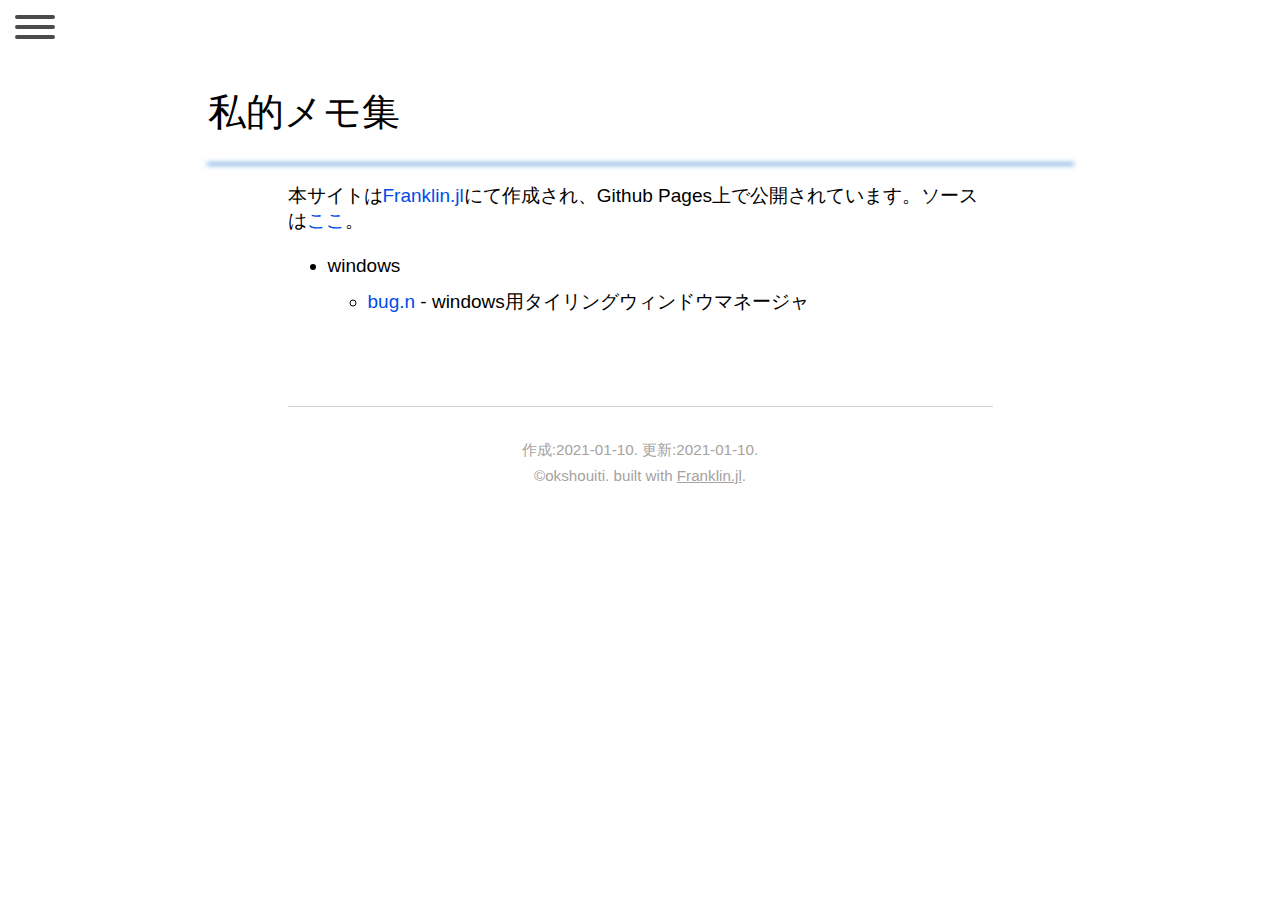
==== commit ce054f92: "Deploying to gh-pages from  @ d3bc13f66ec5b4a4e86ee964664c1f406434a6e0 🚀" ====
--- a/index.html
+++ b/index.html
@@ -1 +1 @@
-<!doctype html> <html lang=ja > <meta charset=UTF-8 > <meta name=viewport  content="width=device-width, initial-scale=1"> <link href="/css/franklin.css" rel=stylesheet > <link href="/css/vela.css" rel=stylesheet > <link href="/css/custom.css" rel=stylesheet > <script src="/libs/vela/jquery.min.js"></script> <link rel=icon  href="/assets/favicon.png"> <title>私的メモ集</title> <div class=main-nav  id=menu > <div class=flex-container > <span class=sidebar-brand > <h3 style='font-size: 25px'>Vela Template</h3> </span> </div> <nav class=sidebar-nav > <ul class=metismenu  id=metismenu  > <li><a href="/index.html">Home</a> <li><a href="" class=has-arrow >windows</a> <ul> <li><a href="/windows/bug.n/">bug.n</a> </ul> </ul> </nav> </div> <main id=panel > <div class="toggle-button hamburger hamburger--spin"> <div class=hamburger-box > <div class=hamburger-inner ></div> </div> </div> <h1 class="page title">私的メモ集</h1> <hr> <div class=franklin-content ><p>本サイトは<a href="https://github.com/tlienart/Franklin.jl">Franklin.jl</a>にて作成され、Github Pages上で公開されています。ソースは<a href="https://github.com/okshouiti/memo">ここ</a>。</p> <ul> <li><p>windows</p> <ul> <li><p><a href="/windows/bug.n/">bug.n</a></p> </ul> </ul> <div class=page-foot > <div class=copyright > <div>作成:2021-01-10. 更新:2021-01-10.</div> <div> &copy;okshouiti. built with <a href="https://github.com/tlienart/Franklin.jl">Franklin.jl</a>. </div> </div> </div> </div> </main> <script src="/libs/vela/metisMenu.min.js"></script> <script src="/libs/vela/slideout.min.js"></script>+<!doctype html> <html lang=ja > <meta charset=UTF-8 > <meta name=viewport  content="width=device-width, initial-scale=1"> <link href="/css/franklin.css" rel=stylesheet > <link href="/css/vela.css" rel=stylesheet > <link href="/css/custom.css" rel=stylesheet > <script src="/libs/vela/jquery.min.js"></script> <link rel=icon  href="/assets/favicon.png"> <title>私的メモ集</title> <div class=main-nav  id=menu > <div class=flex-container > <span class=sidebar-brand > <h3 style='font-size: 25px'>Vela Template</h3> </span> </div> <nav class=sidebar-nav > <ul class=metismenu  id=metismenu  > <li><a href="/index.html">Home</a> <li><a href="" class=has-arrow >windows</a> <ul> <li><a href="/windows/bug.n/">bug.n</a> </ul> </ul> </nav> </div> <main id=panel > <div class="toggle-button hamburger hamburger--spin"> <div class=hamburger-box > <div class=hamburger-inner ></div> </div> </div> <h1 class="page title">私的メモ集</h1> <hr> <div class=franklin-content ><p>本サイトは<a href="https://github.com/tlienart/Franklin.jl">Franklin.jl</a>にて作成され、Github Pages上で公開されています。ソースは<a href="https://github.com/okshouiti/memo">ここ</a>。</p> <ul> <li><p>windows</p> <ul> <li><p><a href="/windows/bug.n/">bug.n</a> - windows用タイリングウィンドウマネージャ</p> </ul> </ul> <div class=page-foot > <div class=copyright > <div>作成:2021-01-10. 更新:2021-01-10.</div> <div> &copy;okshouiti. built with <a href="https://github.com/tlienart/Franklin.jl">Franklin.jl</a>. </div> </div> </div> </div> </main> <script src="/libs/vela/metisMenu.min.js"></script> <script src="/libs/vela/slideout.min.js"></script>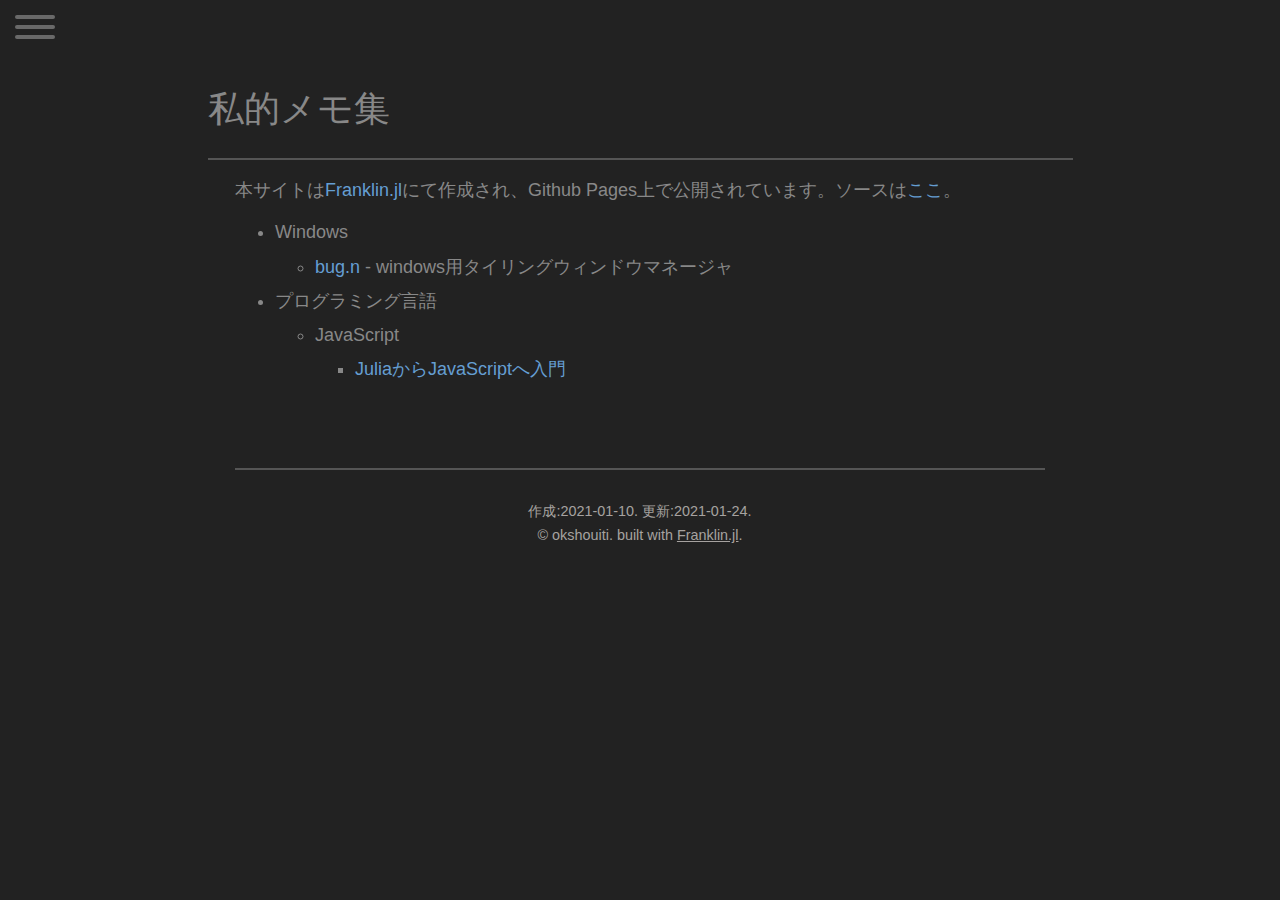
==== commit 470eecde: "Deploying to gh-pages from  @ 735f04c4fb2faa00c96743acdb74ffa79e962fd1 🚀" ====
--- a/index.html
+++ b/index.html
@@ -1 +1 @@
-<!doctype html> <html lang=ja > <meta charset=UTF-8 > <meta name=viewport  content="width=device-width, initial-scale=1"> <link href="/css/franklin.css" rel=stylesheet > <link href="/css/vela.css" rel=stylesheet > <link href="/css/custom.css" rel=stylesheet > <script src="/libs/vela/jquery.min.js"></script> <link rel=icon  href="/assets/favicon.png"> <title>私的メモ集</title> <div class=main-nav  id=menu > <div class=flex-container > <span class=sidebar-brand > <h3 style='font-size: 25px'>Vela Template</h3> </span> </div> <nav class=sidebar-nav > <ul class=metismenu  id=metismenu  > <li><a href="/index.html">Home</a> <li><a href="" class=has-arrow >windows</a> <ul> <li><a href="/windows/bug.n/">bug.n</a> </ul> </ul> </nav> </div> <main id=panel > <div class="toggle-button hamburger hamburger--spin"> <div class=hamburger-box > <div class=hamburger-inner ></div> </div> </div> <h1 class="page title">私的メモ集</h1> <hr> <div class=franklin-content ><p>本サイトは<a href="https://github.com/tlienart/Franklin.jl">Franklin.jl</a>にて作成され、Github Pages上で公開されています。ソースは<a href="https://github.com/okshouiti/memo">ここ</a>。</p> <ul> <li><p>windows</p> <ul> <li><p><a href="/windows/bug.n/">bug.n</a> - windows用タイリングウィンドウマネージャ</p> </ul> </ul> <div class=page-foot > <div class=copyright > <div>作成:2021-01-10. 更新:2021-01-10.</div> <div> &copy;okshouiti. built with <a href="https://github.com/tlienart/Franklin.jl">Franklin.jl</a>. </div> </div> </div> </div> </main> <script src="/libs/vela/metisMenu.min.js"></script> <script src="/libs/vela/slideout.min.js"></script>+<!doctype html> <html lang=ja > <meta charset=UTF-8 > <meta name=viewport  content="width=device-width, initial-scale=1"> <link href="/css/franklin.css" rel=stylesheet > <link href="/css/vela.css" rel=stylesheet > <link href="/css/custom.css" rel=stylesheet > <script src="/libs/vela/jquery.min.js"></script> <link rel=icon  href="/assets/favicon.png"> <title>私的メモ集</title> <div class=main-nav  id=menu > <div class=flex-container > <span class=sidebar-brand > <h3 style='font-size: 25px'>memo</h3> </span> </div> <nav class=sidebar-nav > <ul class=metismenu  id=metismenu  > <li><a href="/index.html">Home</a> <li><a href="" class=has-arrow >windows</a> <ul> <li><a href="/windows/bug.n/">bug.n</a> </ul> <li><a href="" class=has-arrow >languages</a> <ul> <li><a href="" class=has-arrow >JavaScript</a> <ul class=children > <li><a href="/lang/javascript/julia2js/">JuliaからJavaへ入門</a> </ul> </ul> </ul> </nav> </div> <main id=panel > <div class="toggle-button hamburger hamburger--spin"> <div class=hamburger-box > <div class=hamburger-inner ></div> </div> </div> <h1 class="page title">私的メモ集</h1> <hr> <div class=franklin-content ><p>本サイトは<a href="https://github.com/tlienart/Franklin.jl">Franklin.jl</a>にて作成され、Github Pages上で公開されています。ソースは<a href="https://github.com/okshouiti/memo">ここ</a>。</p> <ul> <li><p>Windows</p> <ul> <li><p><a href="/windows/bug.n/">bug.n</a> - windows用タイリングウィンドウマネージャ</p> </ul> <li><p>プログラミング言語</p> <ul> <li><p>JavaScript</p> <ul> <li><p><a href="/lang/javascript/julia2js/">JuliaからJavaScriptへ入門</a></p> </ul> </ul> </ul> <div class=page-foot > <div class=copyright > <div>作成:2021-01-10. 更新:2021-01-24.</div> <div> &copy; okshouiti. built with <a href="https://github.com/tlienart/Franklin.jl">Franklin.jl</a>. </div> </div> </div> </div> </main> <script src="/libs/vela/metisMenu.min.js"></script> <script src="/libs/vela/slideout.min.js"></script>--- a/css/custom.css
+++ b/css/custom.css
@@ -1 +1 @@
-@charset "utf-8";.franklin-content th,.franklin-content td{border:1px solid #888;padding:0 .5rem;text-align:left}.franklin-content kbd{background:#ddd;border-radius:.3rem;border:1px solid #666;padding:.1rem .2rem}+@charset "utf-8";:root{--ok-root-font-size:18px;--ok-global-bg:#222;--ok-global-color:#888;--ok-hr-lines-color:#555;--ok-inline-code-bg:#181818;--ok-inline-code-color:#ccc;--ok-code-block-bg:#0a0a0a;--ok-code-block-color:#aaa}html{font-size:var(--ok-root-font-size)}body{color:var(--ok-global-color)}html,.slideout-panel{background:var(--ok-global-bg)}.hamburger-inner,.hamburger-inner::after,.hamburger-inner::before{background:var(--ok-global-color)}@media (min-width:940px){.franklin-content{width:auto;max-width:45rem}}.franklin-content a{color:#659ed2}.franklin-content h2,.franklin-content h3{font-weight:bold}.franklin-content h2{margin-top:6rem}.franklin-content table{margin:unset}.franklin-content th,.franklin-content td{border:1px solid #888;padding:0 .5rem;text-align:left}.franklin-content kbd{background:#181818;border-radius:.3rem;border:1px solid #111;padding:.1rem .3rem}hr{height:2px;background:var(--ok-hr-lines-color);box-shadow:none}.franklin-content h2{border-bottom:2px solid var(--ok-hr-lines-color)}.page-foot{border-top:2px solid var(--ok-hr-lines-color)}code{background:var(--ok-inline-code-bg);color:var(--ok-inline-code-color);padding:.1rem .3rem}pre>code,pre>.hljs{display:block;background:var(--ok-code-block-bg);color:var(--ok-code-block-color);padding:.5rem 1rem;font-size:.9rem;border-radius:.4rem}.hljs-comment{color:#86803a;font-size:.8rem}::-webkit-scrollbar{width:14px;height:10px}::-webkit-scrollbar,::-webkit-scrollbar-track{background:#0001}::-webkit-scrollbar-thumb{background:#467;border-radius:6px}::-webkit-scrollbar-thumb:hover{background:#79a}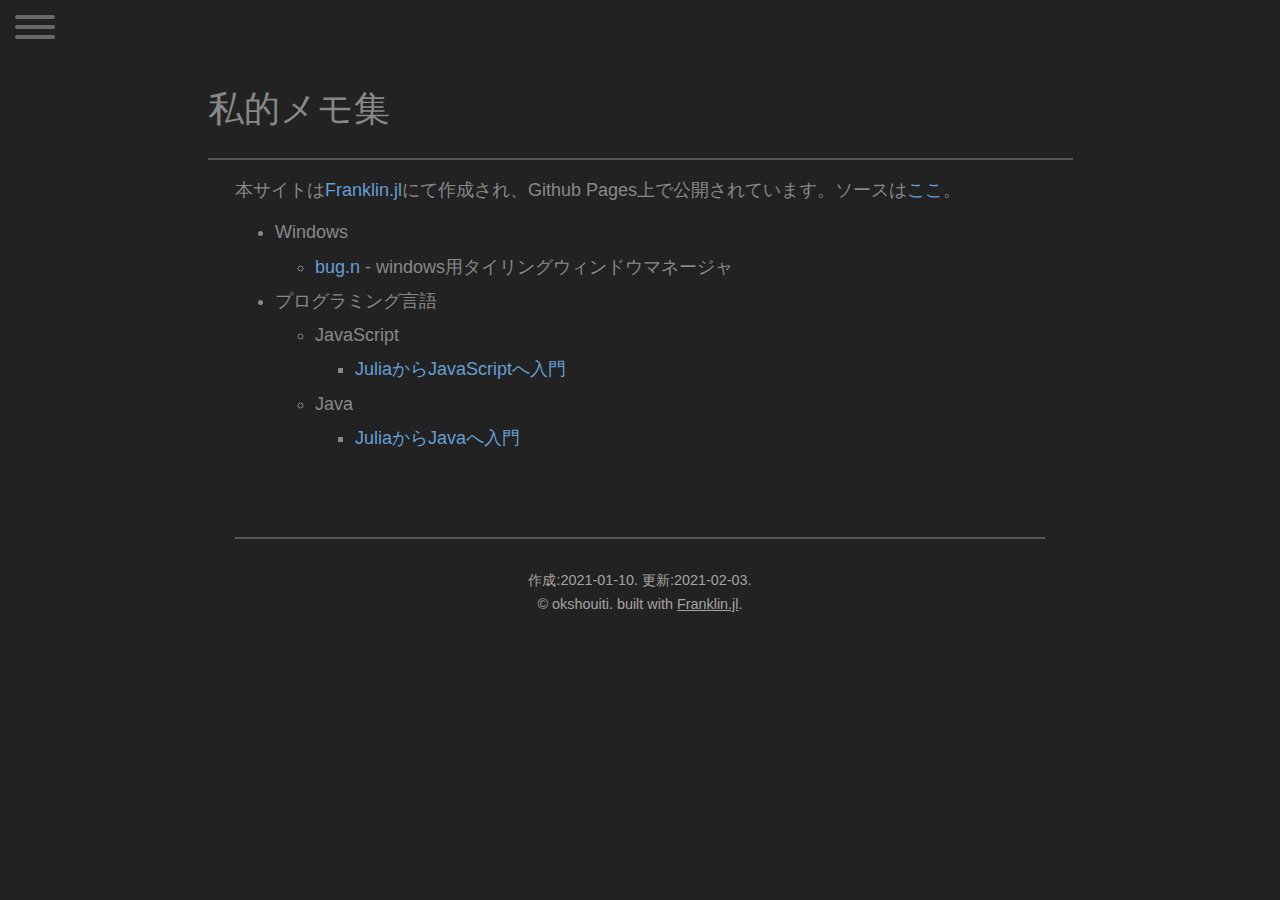
==== commit a14a782f: "Deploying to gh-pages from  @ 622cbabe8f4d2a58ce2aaa8a61c4f3241defb7eb 🚀" ====
--- a/index.html
+++ b/index.html
@@ -1 +1 @@
-<!doctype html> <html lang=ja > <meta charset=UTF-8 > <meta name=viewport  content="width=device-width, initial-scale=1"> <link href="/css/franklin.css" rel=stylesheet > <link href="/css/vela.css" rel=stylesheet > <link href="/css/custom.css" rel=stylesheet > <script src="/libs/vela/jquery.min.js"></script> <link rel=icon  href="/assets/favicon.png"> <title>私的メモ集</title> <div class=main-nav  id=menu > <div class=flex-container > <span class=sidebar-brand > <h3 style='font-size: 25px'>memo</h3> </span> </div> <nav class=sidebar-nav > <ul class=metismenu  id=metismenu  > <li><a href="/index.html">Home</a> <li><a href="" class=has-arrow >windows</a> <ul> <li><a href="/windows/bug.n/">bug.n</a> </ul> <li><a href="" class=has-arrow >languages</a> <ul> <li><a href="" class=has-arrow >JavaScript</a> <ul class=children > <li><a href="/lang/javascript/julia2js/">JuliaからJavaへ入門</a> </ul> </ul> </ul> </nav> </div> <main id=panel > <div class="toggle-button hamburger hamburger--spin"> <div class=hamburger-box > <div class=hamburger-inner ></div> </div> </div> <h1 class="page title">私的メモ集</h1> <hr> <div class=franklin-content ><p>本サイトは<a href="https://github.com/tlienart/Franklin.jl">Franklin.jl</a>にて作成され、Github Pages上で公開されています。ソースは<a href="https://github.com/okshouiti/memo">ここ</a>。</p> <ul> <li><p>Windows</p> <ul> <li><p><a href="/windows/bug.n/">bug.n</a> - windows用タイリングウィンドウマネージャ</p> </ul> <li><p>プログラミング言語</p> <ul> <li><p>JavaScript</p> <ul> <li><p><a href="/lang/javascript/julia2js/">JuliaからJavaScriptへ入門</a></p> </ul> </ul> </ul> <div class=page-foot > <div class=copyright > <div>作成:2021-01-10. 更新:2021-01-24.</div> <div> &copy; okshouiti. built with <a href="https://github.com/tlienart/Franklin.jl">Franklin.jl</a>. </div> </div> </div> </div> </main> <script src="/libs/vela/metisMenu.min.js"></script> <script src="/libs/vela/slideout.min.js"></script>+<!doctype html> <html lang=ja > <meta charset=UTF-8 > <meta name=viewport  content="width=device-width, initial-scale=1"> <link href="/css/franklin.css" rel=stylesheet > <link href="/css/vela.css" rel=stylesheet > <link href="/css/custom.css" rel=stylesheet > <script src="/libs/vela/jquery.min.js"></script> <link rel=icon  href="/assets/favicon.png"> <title>私的メモ集</title> <div class=main-nav  id=menu > <div class=flex-container > <span class=sidebar-brand > <h3 style='font-size: 25px'>memo</h3> </span> </div> <nav class=sidebar-nav > <ul class=metismenu  id=metismenu  > <li><a href="/index.html">Home</a> <li><a href="" class=has-arrow >windows</a> <ul> <li><a href="/windows/bug.n/">bug.n</a> </ul> <li><a href="" class=has-arrow >languages</a> <ul> <li><a href="" class=has-arrow >JavaScript</a> <ul class=children > <li><a href="/lang/javascript/julia2js/">JuliaからJavaScriptへ入門</a> </ul> <li><a href="" class=has-arrow >Java</a> <ul class=children > <li><a href="/lang/java/julia2java/">JuliaからJavaへ入門</a> </ul> </ul> </ul> </nav> </div> <main id=panel > <div class="toggle-button hamburger hamburger--spin"> <div class=hamburger-box > <div class=hamburger-inner ></div> </div> </div> <h1 class="page title">私的メモ集</h1> <hr> <div class=franklin-content ><p>本サイトは<a href="https://github.com/tlienart/Franklin.jl">Franklin.jl</a>にて作成され、Github Pages上で公開されています。ソースは<a href="https://github.com/okshouiti/memo">ここ</a>。</p> <ul> <li><p>Windows</p> <ul> <li><p><a href="/windows/bug.n/">bug.n</a> - windows用タイリングウィンドウマネージャ</p> </ul> <li><p>プログラミング言語</p> <ul> <li><p>JavaScript</p> <ul> <li><p><a href="/lang/javascript/julia2js/">JuliaからJavaScriptへ入門</a></p> </ul> <li><p>Java</p> <ul> <li><p><a href="/lang/java/julia2java/">JuliaからJavaへ入門</a></p> </ul> </ul> </ul> <div class=page-foot > <div class=copyright > <div>作成:2021-01-10. 更新:2021-02-03.</div> <div> &copy; okshouiti. built with <a href="https://github.com/tlienart/Franklin.jl">Franklin.jl</a>. </div> </div> </div> </div> </main> <script src="/libs/vela/metisMenu.min.js"></script> <script src="/libs/vela/slideout.min.js"></script>